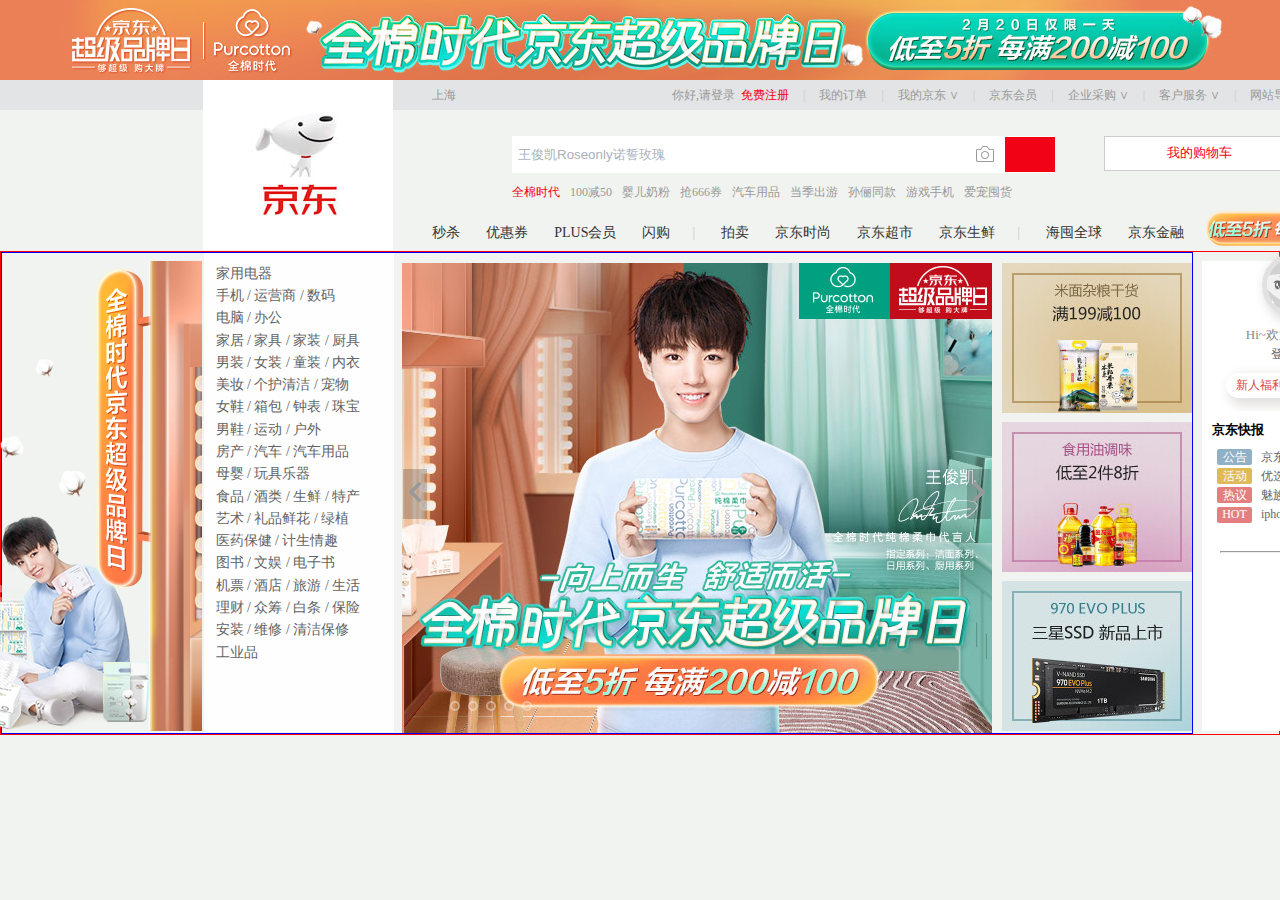
==== index.html @ d6455db5 "京东头部静态内容" ====
<!doctype html>
<html lang="en">
    <head>
        <meta charset="UTF-8">
        <title>京东(JD.COM)-正品低价、品质保障、配送及时、轻松购物！</title>
        <link rel="stylesheet" href="css/jd.css"/>
    </head>
    <body>
        <div class="mod_container" id="app">
            <!-- 京东顶部广告图-->
            <div id="j_event">
                <img src="img/top_img/top.jpg"/>
            </div>
            <!-- 登录注册介绍导航栏-->
            <div id="shortcut">
                <div class="w">
                    <ul class="fl">
                        <li><a href="javascript:;">上海</a></li>
                    </ul>
                    <ul class="fr">
                        <li><a href="javascript:;">你好,请登录&nbsp;&nbsp;</a></li>
                        <li><a href="javascript:;" style="color:#f10215">免费注册<span>|</span></a></li>
                        <li><a href="javascript:;">我的订单<span>|</span></a></li>
                        <li><a href="javascript:;">我的京东 ∨<span>|</span></a></li>
                        <li><a href="javascript:;">京东会员<span>|</span></a></li>
                        <li><a href="javascript:;">企业采购 ∨<span>|</span></a></li>
                        <li><a href="javascript:;">客户服务 ∨<span>|</span></a></li>
                        <li><a href="javascript:;">网站导航 ∨<span>|</span></a></li>
                        <li>
                            <a href="javascript:;">手机京东</a>
                            <div class="mobile_static">
                                <div class="mobile_static_qrcode"></div>
                            </div>
                        </li>
                    </ul>
                </div>
            </div>
            <!-- 京东标志、搜索框、购物车、关键字等-->
            <div id="header">
                <div id="logo">
                    <a href="javascript:;">
                        <!--<img src="img/logo2.jpg"/>-->
                        <p></p>
                    </a>
                </div>
                <div id="search">
                    <input class="s" type="text" placeholder="王俊凯Roseonly诺誓玫瑰"/>
                    <p></p>
                    <button></button>
                </div>
                <div id="shopping_car">
                    <div>我的购物车</div>
                </div>
                <div id="hotwords">
                    <a href="javascript:;" class="hw">全棉时代</a>
                    <a href="javascript:;">100减50</a>
                    <a href="javascript:;">婴儿奶粉</a>
                    <a href="javascript:;">抢666券</a>
                    <a href="javascript:;">汽车用品</a>
                    <a href="javascript:;">当季出游</a>
                    <a href="javascript:;">孙俪同款</a>
                    <a href="javascript:;">游戏手机</a>
                    <a href="javascript:;">爱宠囤货</a>
                </div>
                <div id="navitems">
                    <ul class="nav_items">
                        <li><a href="javascript:;">秒杀</a></li>
                        <li><a href="javascript:;">优惠券</a></li>
                        <li><a href="javascript:;">PLUS会员</a></li>
                        <li><a href="javascript:;">闪购<span>|</span></a></li>
                        <li><a href="javascript:;">拍卖</a></li>
                        <li><a href="javascript:;">京东时尚</a></li>
                        <li><a href="javascript:;">京东超市</a></li>
                        <li><a href="javascript:;">京东生鲜<span>|</span></a></li>
                        <li><a href="javascript:;">海囤全球</a></li>
                        <li><a href="javascript:;">京东金融</a></li>
                    </ul>
                </div>
                <div id="treasure">
                    <a href="javascript:;"></a>
                </div>
            </div>
            <!-- 王俊凯全棉时代动态图-->
            <div id="qmsd">
                <a href="javascript:;">
                    <img src="img/qmsd/wjk.png"/>
                </a>
                <a href="javascript:;">
                    <img class="wjk" src="img/qmsd/wjk2.png"/>
                </a>
            </div>
            <!-- 左侧导航栏、轮播图、特选、京东用户-->
            <div id="navbar">
                <div id="grid_navbar">
                    <!-- 左侧导航栏-->
                    <div id="navbar_col1">
                        <div id="J_cate">
                            <ul class="cate_menu">
                                <li class="cate_menu_list">
                                    <a class="cate_menu_item" href="javascript:;">家用电器</a>
                                </li>
                                <li class="cate_menu_list">
                                    <a class="cate_menu_item" href="javascript:;">手机&nbsp;/</a>
                                    <a class="cate_menu_item" href="javascript:;">运营商&nbsp;/</a>
                                    <a class="cate_menu_item" href="javascript:;">数码</a>
                                </li>
                                <li class="cate_menu_list">
                                    <a class="cate_menu_item" href="javascript:;">电脑&nbsp;/</a>
                                    <a class="cate_menu_item" href="javascript:;">办公</a>
                                </li>
                                <li class="cate_menu_list">
                                    <a class="cate_menu_item" href="javascript:;">家居&nbsp;/</a>
                                    <a class="cate_menu_item" href="javascript:;">家具&nbsp;/</a>
                                    <a class="cate_menu_item" href="javascript:;">家装&nbsp;/</a>
                                    <a class="cate_menu_item" href="javascript:;">厨具</a>
                                </li>
                                <li class="cate_menu_list">
                                    <a class="cate_menu_item" href="javascript:;">男装&nbsp;/</a>
                                    <a class="cate_menu_item" href="javascript:;">女装&nbsp;/</a>
                                    <a class="cate_menu_item" href="javascript:;">童装&nbsp;/</a>
                                    <a class="cate_menu_item" href="javascript:;">内衣</a>
                                </li>
                                <li class="cate_menu_list">
                                    <a class="cate_menu_item" href="javascript:;">美妆&nbsp;/</a>
                                    <a class="cate_menu_item" href="javascript:;">个护清洁&nbsp;/</a>
                                    <a class="cate_menu_item" href="javascript:;">宠物</a>
                                </li>
                                <li class="cate_menu_list">
                                    <a class="cate_menu_item" href="javascript:;">女鞋&nbsp;/</a>
                                    <a class="cate_menu_item" href="javascript:;">箱包&nbsp;/</a>
                                    <a class="cate_menu_item" href="javascript:;">钟表&nbsp;/</a>
                                    <a class="cate_menu_item" href="javascript:;">珠宝</a>
                                </li>
                                <li class="cate_menu_list">
                                    <a class="cate_menu_item" href="javascript:;">男鞋&nbsp;/</a>
                                    <a class="cate_menu_item" href="javascript:;">运动&nbsp;/</a>
                                    <a class="cate_menu_item" href="javascript:;">户外</a>
                                </li>
                                <li class="cate_menu_list">
                                    <a class="cate_menu_item" href="javascript:;">房产&nbsp;/</a>
                                    <a class="cate_menu_item" href="javascript:;">汽车&nbsp;/</a>
                                    <a class="cate_menu_item" href="javascript:;">汽车用品</a>
                                </li>
                                <li class="cate_menu_list">
                                    <a class="cate_menu_item" href="javascript:;">母婴&nbsp;/</a>
                                    <a class="cate_menu_item" href="javascript:;">玩具乐器</a>
                                </li>
                                <li class="cate_menu_list">
                                    <a class="cate_menu_item" href="javascript:;">食品&nbsp;/</a>
                                    <a class="cate_menu_item" href="javascript:;">酒类&nbsp;/</a>
                                    <a class="cate_menu_item" href="javascript:;">生鲜&nbsp;/</a>
                                    <a class="cate_menu_item" href="javascript:;">特产</a>
                                </li>
                                <li class="cate_menu_list">
                                    <a class="cate_menu_item" href="javascript:;">艺术&nbsp;/</a>
                                    <a class="cate_menu_item" href="javascript:;">礼品鲜花&nbsp;/</a>
                                    <a class="cate_menu_item" href="javascript:;">绿植</a>
                                </li>
                                <li class="cate_menu_list">
                                    <a class="cate_menu_item" href="javascript:;">医药保健&nbsp;/</a>
                                    <a class="cate_menu_item" href="javascript:;">计生情趣</a>
                                </li>
                                <li class="cate_menu_list">
                                    <a class="cate_menu_item" href="javascript:;">图书&nbsp;/</a>
                                    <a class="cate_menu_item" href="javascript:;">文娱&nbsp;/</a>
                                    <a class="cate_menu_item" href="javascript:;">电子书</a>
                                </li>
                                <li class="cate_menu_list">
                                    <a class="cate_menu_item" href="javascript:;">机票&nbsp;/</a>
                                    <a class="cate_menu_item" href="javascript:;">酒店&nbsp;/</a>
                                    <a class="cate_menu_item" href="javascript:;">旅游&nbsp;/</a>
                                    <a class="cate_menu_item" href="javascript:;">生活</a>
                                </li>
                                <li class="cate_menu_list">
                                    <a class="cate_menu_item" href="javascript:;">理财&nbsp;/</a>
                                    <a class="cate_menu_item" href="javascript:;">众筹&nbsp;/</a>
                                    <a class="cate_menu_item" href="javascript:;">白条&nbsp;/</a>
                                    <a class="cate_menu_item" href="javascript:;">保险</a>
                                </li>
                                <li class="cate_menu_list">
                                    <a class="cate_menu_item" href="javascript:;">安装&nbsp;/</a>
                                    <a class="cate_menu_item" href="javascript:;">维修&nbsp;/</a>
                                    <a class="cate_menu_item" href="javascript:;">清洁保修</a>
                                </li>
                                <li class="cate_menu_list">
                                    <a class="cate_menu_item" href="javascript:;">工业品</a>
                                </li>
                            </ul>
                            <!-- 导航栏隐藏部分-->
                            <div class="cate_pop"></div>
                        </div>
                    </div>
                    <!-- 轮播图-->
                    <div id="navbar_col2">
                        <div id="J_focus">
                            <div id="J_focus_main">
                                <div class="slider">
                                    <button class="slider_control_prev">
                                        <img src="img/curousel/arrow-left.png"/>
                                    </button>
                                    <div class="slider_list">
                                        <img src="img/curousel/lb1.jpg"/>
                                        <img src="img/curousel/lb2.jpg"/>
                                        <img src="img/curousel/lb3.jpg"/>
                                        <img src="img/curousel/lb4.jpg"/>
                                        <img src="img/curousel/lb5.jpg"/>
                                    </div>
                                    <button class="slider_control_next">
                                        <img src="img/curousel/arrow-right.png"/>
                                    </button>
                                    <div class="slider_indicators">
                                        <ul class="slider_indicators_items">
                                            <li></li>
                                            <li></li>
                                            <li></li>
                                            <li></li>
                                            <li></li>
                                        </ul>
                                    </div>
                                </div>
                            </div>
                        </div>
                    </div>
                    <!-- 三张图片-->
                    <div id="navbar_col3">
                       <div id="J_rec">
                           <div class="rec_menu">
                               <div class="rec_item">
                                   <img src="img/curousel/rec1.jpg"/>
                               </div>
                               <div class="rec_item">
                                   <img src="img/curousel/rec2.jpg"/>
                               </div>
                               <div class="rec_item">
                                   <img src="img/curousel/rec3.jpg"/>
                               </div>
                           </div>
                       </div>
                    </div>
                    <!-- 京东用户、快报、服务侧栏-->
                    <div id="navbar_col4">
                        <div id="J_user">
                            <div class="user_inner">
                                <a href="javascript:;">
                                    <img src="img/curousel/no_login.jpg"/>
                                </a>
                                <span>Hi~欢迎来到京东!</span>
                                <div class="lg">
                                    <a href="javascript:;">登录</a>
                                    <a href="javascript:;">注册</a>
                                </div>
                                <div class="new">
                                    <a class="left" href="javascript:;">新人福利</a>
                                    <a class="right" href="javascript:;">PLUS会员</a>
                                </div>
                            </div>
                        </div>
                        <div id="J_news">
                            <div id="news_item">
                                <div class="new_kb">
                                    <h5>京东快报</h5>
                                    <a href="javascript:;">更多 ></a>
                                </div>
                                <ul class="new_list">
                                    <li>
                                        <a href="javascript:;">
                                            <span>公告</span>
                                            京东启用全新客服电..
                                        </a>
                                    </li>
                                    <li>
                                        <a href="javascript:;">
                                            <span class="news_2">活动</span>
                                            优选好货
                                        </a>
                                    </li>
                                    <li>
                                        <a href="javascript:;">
                                            <span class="news_3">热议</span>
                                            魅族16s来袭：骁龙..
                                        </a>
                                    </li>
                                    <li>
                                        <a href="javascript:;">
                                            <span class="news_3">HOT</span>
                                            iphone XR 再见了!..
                                        </a>
                                    </li>
                                    <hr/>
                                </ul>
                            </div>
                        </div>
                        <div id="J_service">
                            <div class="service_entry">
                                <ul class="service_list">
                                    <li class="service_item">
                                        <a href="javascript:;">
                                            <!--<img src="img/curousel/order.png"/>-->
                                            <!--<span>话费</span>-->
                                        </a>
                                    </li>
                                </ul>
                            </div>
                        </div>
                    </div>
                </div>
            </div>
        </div>

    </body>
    <script src="js/jd.js"></script>
</html>
---- css/jd.css ----
*{margin:0;padding:0}
body{background-color:#f0f3ef;}
a,ul,ol{text-decoration:none;list-style:none;color:#999;}
/*�����������ͼ*/
#j_event{width:100%;height:80px;position:relative;background-color:#eb8056;z-index:30;text-align:center;cursor:pointer;}

/*��¼ע����ܵ�����*/
#shortcut{width:100%;height:30px;position:relative;background:#e3e4e5;z-index:30;}
#shortcut .w .fl{position:absolute;left:27rem;line-height:30px;font-size:12px;}
#shortcut .w .fr{position:absolute;display:flex;left:42rem;width:100%;line-height:30px;font-size:12px;}
#shortcut .w ul>li>a{color:#999;}
#shortcut .w ul>li>a>span{margin:0px 14px;color:#ccc;}
#shortcut .w ul>li>a:hover{color:#f10215;}
#shortcut .w ul.fr>li>div.mobile_static>div.mobile_static_qrcode{width:60px;height:60px;background:url(../img/small/mobile_qrcode.png) no-repeat;border:1px solid #ccc;margin:4px 0 0 -14px;cursor:pointer;}

/*������־�������򡢹��ﳵ��*/
/*#header #logo a>img{width:190px;height:170px;position:absolute;left:12rem;z-index:30;}*/
#header #logo a>p{width:190px;height:170px;background:url(../img/logo/sprite.head.png) no-repeat;position:absolute;left:12.7rem;top:5rem;z-index:30;}

/*������*/
#header #search input.s{position:absolute;left:32rem;top:8.5rem;width:540px;height:35px;border:1px solid transparent;outline:none;text-indent:5px;z-index:31;}
input::-webkit-input-placeholder{color:#aab2bd;}
#header #search p{width:30px;height:20px;background:url(../img/small/camera.png) no-repeat;position:absolute;left:61rem;top:9.1rem;z-index:31;cursor:pointer;}
#header #search button{width:50px;height:35px;background-color:#f10215;outline:none;border:1px solid transparent;position:absolute;left:62.8rem;top:137px;z-index:31;cursor:pointer;}

/*���ﳵ*/
#header #shopping_car>div{width:188px;height:33px;background-color:#fff;color:#f10215;font-size:12.5px;text-align:center;line-height:33px;border:1px solid #ccc;position:absolute;left:69rem;top:8.5rem;z-index:30;cursor:pointer;}

/*�ؼ���*/
#header #hotwords{position:absolute;font-size:12px;left:32rem;top:11.5rem;}
#header #hotwords>a{padding-right:7px;}
#header #hotwords .hw{color:#f10215;}
#header #hotwords>a:hover{color:#c81623;}

/*������*/
#header #navitems>ul.nav_items{position:absolute;display:flex;width:100%;left:26.2rem;top:14rem;}
#header #navitems>ul.nav_items>li>a{display:block;padding:0 13px;font-size:14px;color:#333;}
#header #navitems>ul.nav_items>li>a>span{color:#ccc;padding-left:22px;}
#header #navitems>ul.nav_items>li>a:hover{color:#c81623;}

/*ȫ��ʱ��Сͼ*/
#header #treasure>a{display:block;width:190px;height:40px;background:url(../img/top_img/wjk3.png) no-repeat;position:absolute;left:75.4rem;top:13rem;}

/*������ȫ��ʱ����̬ͼ*/
#qmsd>a>img{position:absolute;top:16.3rem;left:-3rem;;z-index:30;}
#qmsd>a .wjk{position:absolute;left:12.6rem;top:16.3rem;display:none;z-index:30;}

/*��ർ����*/
#navbar{position:relative;z-index:9;margin-bottom:30px;top:8.8rem;border:1px solid red;}
#navbar #grid_navbar{position:relative;z-index:1;width:1190px;height:480px;background-color:#f0f3ef;border:1px solid blue;}
#navbar #grid_navbar #navbar_col1{width:190px;height:480px;margin-right:10px;}
#navbar #grid_navbar #navbar_col1 #J_cate{position:relative;z-index:2;left:12.6rem;}
#navbar #grid_navbar #navbar_col1 #J_cate .cate_menu{padding:12px 0px;height:455px;background-color:#fefefe;overflow:hidden;}
#navbar #grid_navbar #navbar_col1 #J_cate .cate_menu .cate_menu_list{font-size:14px;padding-left:12px;padding-bottom:6px;}
#navbar #grid_navbar #navbar_col1 #J_cate .cate_menu .cate_menu_list:hover{background-color:#ccc;}
#navbar #grid_navbar #navbar_col1 #J_cate .cate_menu .cate_menu_list .cate_menu_item{color:#636363;height:15px;line-height:15px;vertical-align:middle;}
#navbar #grid_navbar #navbar_col1 #J_cate .cate_menu .cate_menu_list .cate_menu_item:hover{color:#c81623;}

/*�ֲ�ͼ*/
#navbar #grid_navbar #navbar_col2{position:relative;top:-30rem;left:25rem;width:590px;height:480px;margin-right:10px;overflow-y:hidden;cursor:pointer;}
#navbar #grid_navbar #navbar_col2 #J_focus{width:590px;height:470px;margin-top:10px;}
#navbar #grid_navbar #navbar_col2 #J_focus #J_focus_main .slider .slider_list{position:absolute;top:10px;}
#navbar #grid_navbar #navbar_col2 #J_focus #J_focus_main .slider .slider_control_prev{position:absolute;top:45%;left:1px;width:24px;height:50px;z-index:1;background-color:rgba(0,0,0,.2);outline:none;border:0;cursor:pointer;}
#navbar #grid_navbar #navbar_col2 #J_focus #J_focus_main .slider .slider_control_next{position:absolute;top:45%;right:1px;width:24px;height:50px;z-index:1;background-color:rgba(0,0,0,.2);outline:none;border:0;cursor:pointer;}
#navbar #grid_navbar #navbar_col2 #J_focus #J_focus_main .slider button:hover{background-color:#666;}
#navbar #grid_navbar #navbar_col2 #J_focus #J_focus_main .slider .slider_indicators ul{position:absolute;z-index:1;cursor:pointer;top:28rem;left:3rem;}
#navbar #grid_navbar #navbar_col2 #J_focus #J_focus_main .slider .slider_indicators ul>li{float:left;border:2px solid #b9beba;border-color:hsla(0,0%,100%,.4);width:6px;height:6px;border-radius:50%;margin-right:8px;}
#navbar #grid_navbar #navbar_col2 #J_focus #J_focus_main .slider .slider_indicators ul>li:hover{background-color:#fff;box-shadow:0px 0px 5px 3px hsla(0,0%,100%,.4);}

/*����ͼƬ*/
#navbar #grid_navbar #navbar_col3{position:relative;bottom:59.7rem;left:62.5rem;width:190px;height:480px;z-index:1;}
#navbar #grid_navbar #navbar_col3 #J_rec .rec_menu .rec_item img{margin-top:5px;cursor:pointer;}
#navbar #grid_navbar #navbar_col3 #J_rec .rec_menu .rec_item img:hover{opacity:0.8;}

/*�����û����챨���������*/
#navbar #grid_navbar #navbar_col4{position:relative;bottom:89.5rem;left:75rem;width:190px;height:490px;z-index:1;}
#navbar #grid_navbar #navbar_col4 #J_user{position:relative;width:190px;height:150px;background-color:#fff;text-align:center;}
#navbar #grid_navbar #navbar_col4 #J_user .user_inner>a>img{position:absolute;width:55px;height:55px;border-radius:50%;top:-8px;left:60px;border:5px solid #e3e1df;box-shadow:6px 3px 13px 2px #ccc;}
#navbar #grid_navbar #navbar_col4 #J_user .user_inner>span{font-size:13px;display:inline-block;margin-top:65px;color:#888;}
#navbar #grid_navbar #navbar_col4 #J_user div.user_inner>div.lg>a{font-size:12px;color:#636363;}
#navbar #grid_navbar #navbar_col4 #J_user div.user_inner>div.lg>a:hover{color:#c81623;}
#navbar #grid_navbar #navbar_col4 #J_user div.user_inner>div.new>a{display:inline-block;line-height:25px;font-size:12px;color:#e43f3b;text-align:center;margin-top:10px;}
#navbar #grid_navbar #navbar_col4 #J_user div.user_inner>div.new .left{background:#fff;margin:0 5px;box-shadow:5px 5px 12px 3px #e3e1df;padding:0px 10px;border-radius:13px;}
#navbar #grid_navbar #navbar_col4 #J_user div.user_inner>div.new .right{background-color:#363634;color:#e5d790;box-shadow:5px 5px 12px 3px #e3e1df;padding:0px 8px;border-radius:13px;}
#navbar #grid_navbar #navbar_col4 #J_user div.user_inner>div.new a:hover{background-color:#e01222;color:#fff;}

#navbar #grid_navbar #navbar_col4 #J_news{position:relative;width:190px;height:130px;background-color:#fff;}
#navbar #grid_navbar #navbar_col4 #J_news #news_item div.new_kb:before{content:'';display:table;}
#navbar #grid_navbar #navbar_col4 #J_news #news_item div.new_kb h5{margin:10px 0 0 10px;}
#navbar #grid_navbar #navbar_col4 #J_news #news_item div.new_kb a{font-size:12px;position:absolute;left:140px;top:10px;}
#navbar #grid_navbar #navbar_col4 #J_news #news_item div.new_kb a:hover{color:#636363;}
#navbar #grid_navbar #navbar_col4 #J_news #news_item .new_list{margin-top:8px;padding:0 15px;}
#navbar #grid_navbar #navbar_col4 #J_news #news_item .new_list>li>a{font-size:12px;color:#666;}
#navbar #grid_navbar #navbar_col4 #J_news #news_item .new_list>li>a>span{display:inline-block;background-color:#90b0c6;color:#fff;font-size:12px;text-align:center;width:35px;height:16px;margin-right:6px;border-radius:2px;}
#navbar #grid_navbar #navbar_col4 #J_news #news_item .new_list>li>a>span.news_2{background-color:#e0b95a;}
#navbar #grid_navbar #navbar_col4 #J_news #news_item .new_list>li>a>span.news_3{background-color:#e47f7f;}
#navbar #grid_navbar #navbar_col4 #J_news #news_item .new_list>li>a:hover{color:#c81623;}
hr{width:80%;position:absolute;left:18px;top:140px;z-index:1;}

#navbar #grid_navbar #navbar_col4 #J_service{position:relative;width:190px;height:190px;background-color:#fff;}
#navbar #grid_navbar #navbar_col4 #J_service #service_list{}
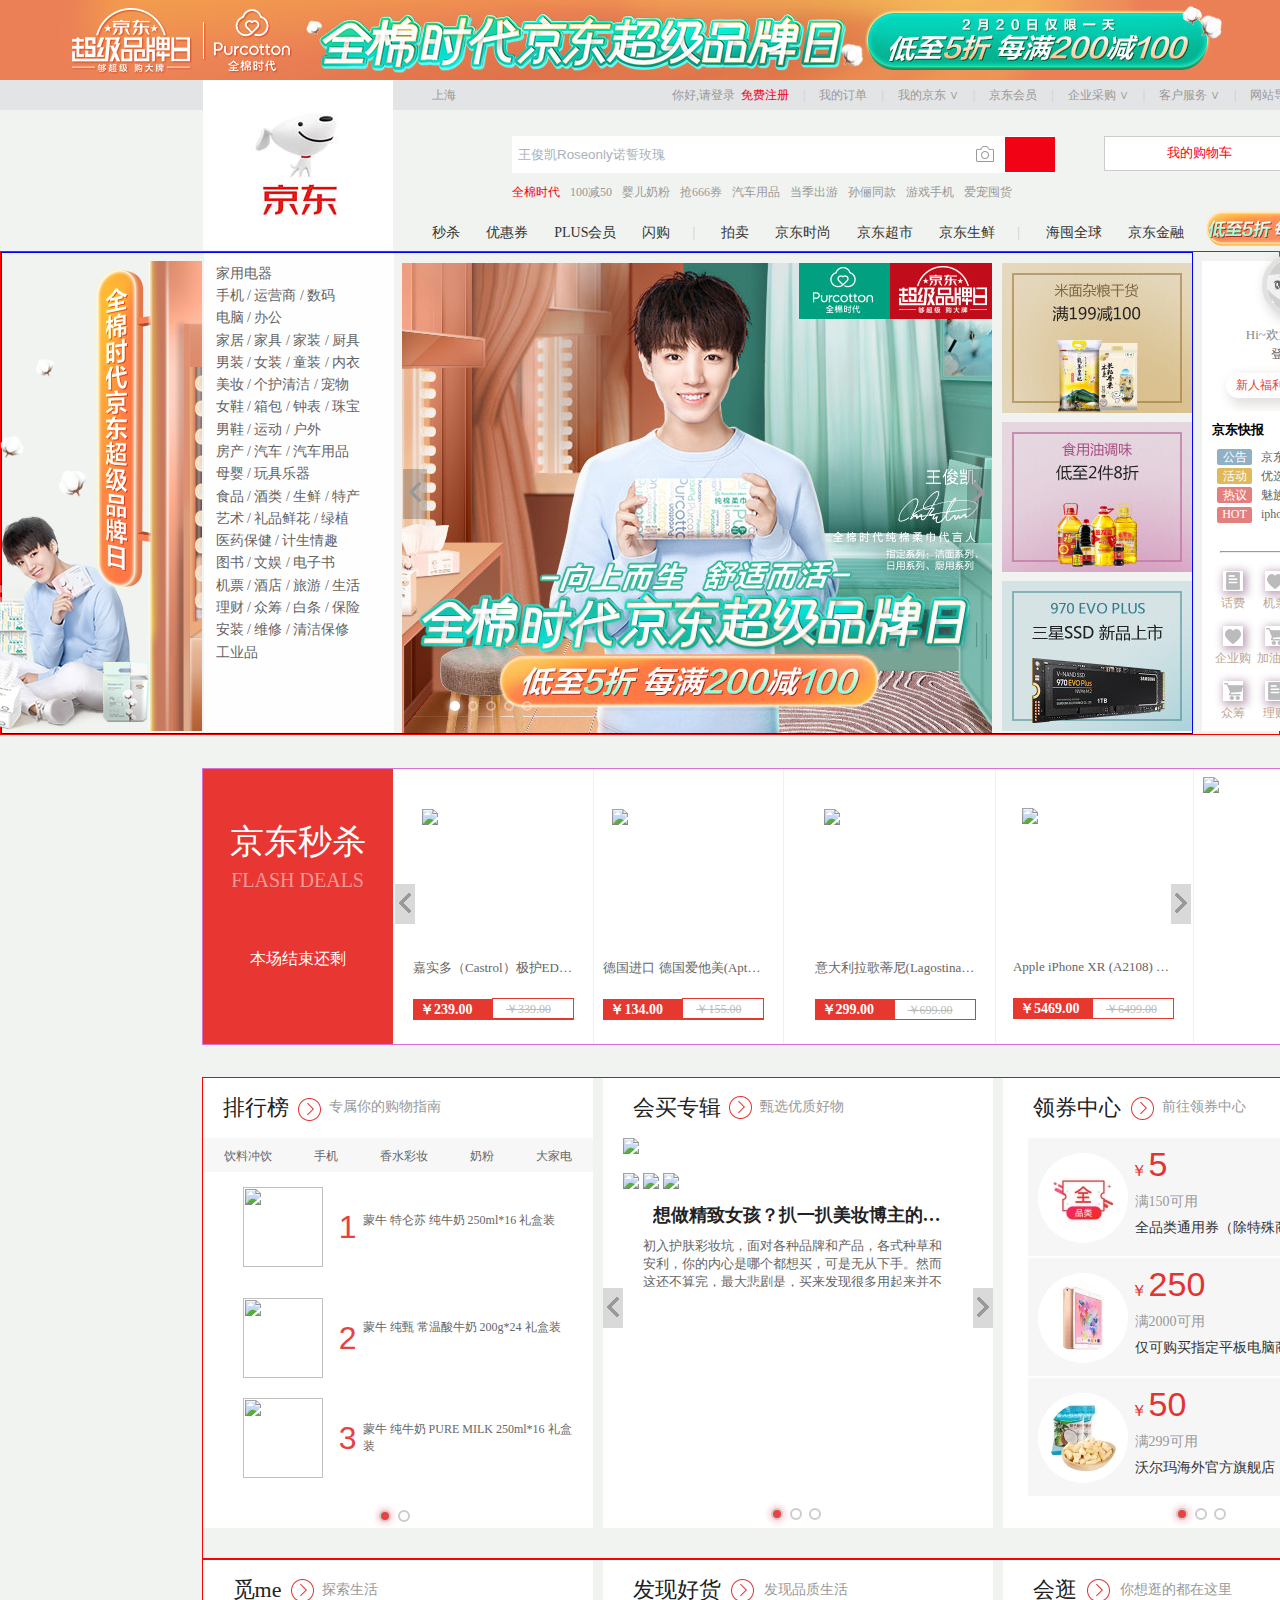
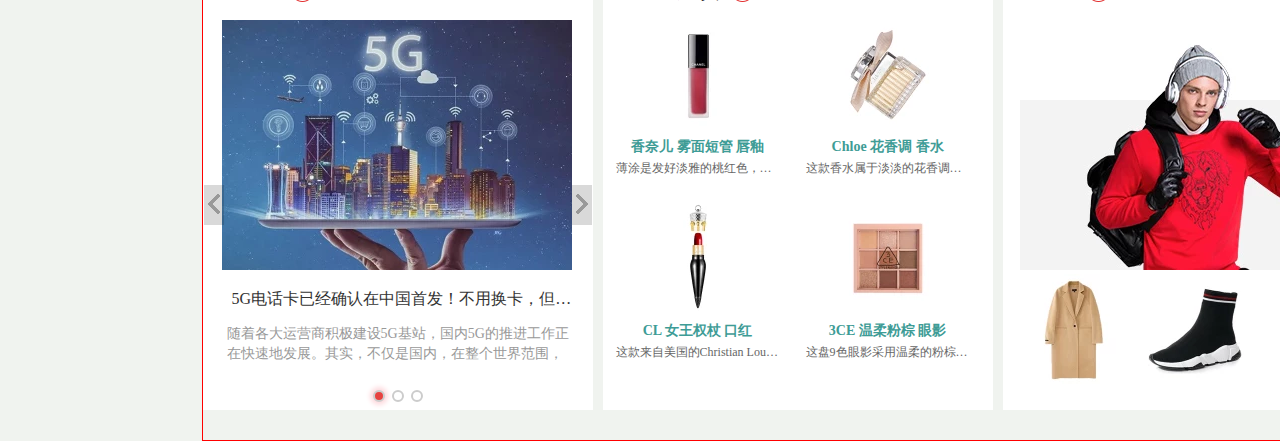
==== commit a535b938: "京东三楼" ====
--- a/index.html
+++ b/index.html
@@ -210,7 +210,7 @@
                                     </button>
                                     <div class="slider_indicators">
                                         <ul class="slider_indicators_items">
-                                            <li></li>
+                                            <li class="active"></li>
                                             <li></li>
                                             <li></li>
                                             <li></li>
@@ -295,18 +295,479 @@
                                 <ul class="service_list">
                                     <li class="service_item">
                                         <a href="javascript:;">
-                                            <!--<img src="img/curousel/order.png"/>-->
-                                            <!--<span>话费</span>-->
+                                            <img src="img/curousel/order.png"/>
+                                            <span>话费</span>
+                                        </a>
+                                    </li>
+                                    <li class="service_item">
+                                        <a href="javascript:;">
+                                            <img src="img/curousel/care.png"/>
+                                            <span>机票</span>
+                                        </a>
+                                    </li>
+                                    <li class="service_item">
+                                        <a href="javascript:;">
+                                            <img src="img/curousel/shop_car.png"/>
+                                            <span>酒店</span>
+                                        </a>
+                                    </li>
+                                    <li class="service_item">
+                                        <a href="javascript:;">
+                                            <img src="img/curousel/order.png"/>
+                                            <span>游戏</span>
+                                        </a>
+                                    </li>
+                                    <li class="service_item">
+                                        <a href="javascript:;">
+                                            <img src="img/curousel/care.png"/>
+                                            <span>企业购</span>
+                                        </a>
+                                    </li>
+                                    <li class="service_item">
+                                        <a href="javascript:;">
+                                            <img src="img/curousel/shop_car.png"/>
+                                            <span>加油卡</span>
+                                        </a>
+                                    </li>
+                                    <li class="service_item">
+                                        <a href="javascript:;">
+                                            <img src="img/curousel/order.png"/>
+                                            <span>电影票</span>
+                                        </a>
+                                    </li>
+                                    <li class="service_item">
+                                        <a href="javascript:;">
+                                            <img src="img/curousel/care.png"/>
+                                            <span>火车票</span>
+                                        </a>
+                                    </li>
+                                    <li class="service_item">
+                                        <a href="javascript:;">
+                                            <img src="img/curousel/shop_car.png"/>
+                                            <span>众筹</span>
+                                        </a>
+                                    </li>
+                                    <li class="service_item">
+                                        <a href="javascript:;">
+                                            <img src="img/curousel/order.png"/>
+                                            <span>理财</span>
+                                        </a>
+                                    </li>
+                                    <li class="service_item">
+                                        <a href="javascript:;">
+                                            <img src="img/curousel/care.png"/>
+                                            <span>礼品卡</span>
+                                        </a>
+                                    </li>
+                                    <li class="service_item">
+                                        <a href="javascript:;">
+                                            <img src="img/curousel/shop_car.png"/>
+                                            <span>白条</span>
                                         </a>
                                     </li>
                                 </ul>
                             </div>
                         </div>
+                    </div>
+                </div>
+            </div>
+            <!-- floors-->
+            <div id="floors">
+                <!-- floors-1：秒杀计时器、四张精选、精选小轮播-->
+                <div id="floor1">
+                    <div class="floor1_inner">
+                        <div id="lt">
+                            <a href="javascript:;">
+                                <div class="title">京东秒杀</div>
+                                <div class="subtit">FLASH DEALS</div>
+                                <div class="image"></div>
+                                <div class="desc">本场结束还剩</div>
+                                <div></div>
+                            </a>
+                        </div>
+                        <div id="rt">
+                            <div id="rt_list">
+                                <div id="rt_list_inner">
+                                    <button class="slider_control_prev">
+                                        <img src="img/curousel/arrow-left.png"/>
+                                    </button>
+                                    <div class="slider_list">
+                                        <div class="slider_link">
+                                            <a href="javascript:;" title="嘉实多（Castrol）极护EDGE 全合成机油 SN级 长效EP 5W-30 4.73L（5Qt)">
+                                                <div class="img">
+                                                    <img src="//img11.360buyimg.com/mobilecms/s140x140_jfs/t1/27328/16/6866/124214/5c63d2d4E765b15ce/59be8b6830224f30.jpg!q90.webp">
+                                                    <p class="desc">嘉实多（Castrol）极护EDGE 全合成机油 SN级 长效EP 5W-30 4.73L（5Qt)</p>
+                                                    <div class="price">
+                                                        <span class="span_item1">￥239.00</span>
+                                                        <span class="span_item2"><span>￥</span>339.00</span>
+                                                    </div>
+                                                </div>
+                                            </a>
+                                        </div>
+                                        <div class="slider_link">
+                                            <div class="slider_link">
+                                                <a href="javascript:;" title="德国进口 德国爱他美(Aptamil) 幼儿配方奶粉 1+段(12个月以上) 800g/罐 安心罐">
+                                                    <div class="img">
+                                                        <img src="//img13.360buyimg.com/mobilecms/s140x140_jfs/t1/23805/25/6356/139167/5c4ff06bE5e51d07d/3691957c710a093b.jpg!q90.webp">
+                                                        <p class="desc">德国进口 德国爱他美(Aptamil) 幼儿配方奶粉 1+段(12个月以上) 800g/罐 安心罐</p>
+                                                        <div class="price">
+                                                            <span class="span_item1">￥134.00</span>
+                                                            <span class="span_item2"><span>￥</span>155.00</span>
+                                                        </div>
+                                                    </div>
+                                                </a>
+                                            </div>
+                                        </div>
+                                        <div class="slider_link3">
+                                            <div class="slider_link" style="position:relative;width:200px;height:275px;top:-51.55rem;left:37rem;border-right:1px solid #f0f0f0;">
+                                                <a href="javascript:;" title="意大利拉歌蒂尼(Lagostina)不粘锅 煎炒锅28cm蓝钻无油烟平底锅电磁炉燃气灶适用">
+                                                    <div class="img">
+                                                        <img src="//img10.360buyimg.com/mobilecms/s140x140_jfs/t1/26196/13/6549/217681/5c558d1fE2e4445e9/c0274abcfa1a1a6c.jpg!q90.webp">
+                                                        <p class="desc">意大利拉歌蒂尼(Lagostina)不粘锅 煎炒锅28cm蓝钻无油烟平底锅电磁炉燃气灶适用</p>
+                                                        <div class="price">
+                                                            <span class="span_item1">￥299.00</span>
+                                                            <span class="span_item2"><span>￥</span>699.00</span>
+                                                        </div>
+                                                    </div>
+                                                </a>
+                                            </div>
+                                        </div>
+                                        <div class="slider_link4">
+                                            <div class="slider_link" style="position:relative;width:200px;height:275px;top:-68.8rem;left:49.4rem;border-right:1px solid #f0f0f0;">
+                                                <a href="javascript:;" title="Apple iPhone XR (A2108) 64GB 蓝色 移动联通电信4G手机 双卡双待">
+                                                    <div class="img">
+                                                        <img src="//img11.360buyimg.com/mobilecms/s140x140_jfs/t1/162/4/3727/83121/5b997bffEa033f072/d0ef923444593847.jpg!q90.webp">
+                                                        <p class="desc">Apple iPhone XR (A2108) 64GB 蓝色 移动联通电信4G手机 双卡双待</p>
+                                                        <div class="price">
+                                                            <span class="span_item1">￥5469.00</span>
+                                                            <span class="span_item2"><span>￥</span>6499.00</span>
+                                                        </div>
+                                                    </div>
+                                                </a>
+                                            </div>
+                                        </div>
+                                    </div>
+                                    <button class="slider_control_next">
+                                        <img src="img/curousel/arrow-right.png"/>
+                                    </button>
+                                </div>
+                            </div>
+                            <div id="rt_lb">
+                                <div id="slider">
+                                    <div id="slider_list">
+                                        <img src="//img11.360buyimg.com/mobilecms/s180x260_jfs/t1/17065/36/7357/125106/5c6a9510E8c205d5d/5c4927df97a42cb4.jpg!q90!cc_180x260">
+                                    </div>
+                                    <div id="slider_indicators">
+                                        <ul>
+                                            <li class="active"></li>
+                                            <li></li>
+                                        </ul>
+                                    </div>
+                                </div>
+                            </div>
+                        </div>
+                    </div>
+                </div>
+                <!-- floors-2：排行榜、会买专辑、领券中心-->
+                <div id="floor2">
+                    <div class="floor2_inner">
+                        <div id="left">
+                            <div class="top">
+                                <a href="javascript:;" class="top_menu">
+                                    <h3>排行榜</h3>
+                                    <p></p>
+                                    <span>专属你的购物指南</span>
+                                </a>
+                            </div>
+                            <div class="bottom">
+                                <div class="head">
+                                    <ul>
+                                        <li><a href="javascript:;">饮料冲饮</a></li>
+                                    </ul>
+                                    <ul>
+                                        <li><a href="javascript:;">手机</a></li>
+                                    </ul>
+                                    <ul>
+                                        <li><a href="javascript:;">香水彩妆</a></li>
+                                    </ul>
+                                    <ul>
+                                        <li><a href="javascript:;">奶粉</a></li>
+                                    </ul>
+                                    <ul>
+                                        <li><a href="javascript:;">大家电</a></li>
+                                    </ul>
+                                </div>
+                                <div class="body">
+                                    <div class="slider">
+                                        <div class="slider_item">
+                                            <a href="javascript:;">
+                                                <div class="img">
+                                                    <img src="//img12.360buyimg.com/mobilecms/s80x80_jfs/t1/11275/39/4103/306058/5c259bb1E7fd321c4/c5f14c97ee04c661.jpg!q90.webp">
+                                                </div>
+                                                <span class="math">1</span>
+                                                <span class="txt">蒙牛 特仑苏 纯牛奶 250ml*16 礼盒装</span>
+                                            </a>
+                                        </div>
+                                        <div class="slider_item2">
+                                            <a href="javascript:;">
+                                                <div class="img">
+                                                    <img src="//img11.360buyimg.com/mobilecms/s80x80_jfs/t1/21717/34/6991/365388/5c666040E064c92e8/42774ad08da4cbf6.jpg!q90.webp">
+                                                </div>
+                                                <span class="math">2</span>
+                                                <span class="txt">蒙牛 纯甄 常温酸牛奶 200g*24 礼盒装</span>
+                                            </a>
+                                        </div>
+                                        <div class="slider_item3">
+                                            <a href="javascript:;">
+                                                <div class="img">
+                                                    <img src="//img12.360buyimg.com/mobilecms/s80x80_jfs/t1/1122/28/8675/80189/5ba9df11Eded91f80/13cb412e9f258841.jpg!q90.webp">
+                                                </div>
+                                                <span class="math">3</span>
+                                                <span class="txt">蒙牛 纯牛奶 PURE MILK 250ml*16 礼盒装</span>
+                                            </a>
+                                        </div>
+                                        <div class="slider_indicators">
+                                            <ul>
+                                                <li class="active"></li>
+                                                <li></li>
+                                            </ul>
+                                        </div>
+                                    </div>
+                                </div>
+                            </div>
+                        </div>
+                        <div id="center">
+                            <div class="top">
+                                <a href="javascript:;" class="top_menu">
+                                    <h3>会买专辑</h3>
+                                    <p></p>
+                                    <span>甄选优质好物</span>
+                                </a>
+                            </div>
+                            <div class="bottom">
+                                <div class="slider">
+                                    <button class="lt">
+                                        <img src="img/curousel/arrow-left.png"/>
+                                    </button>
+                                    <div class="slider_item">
+                                        <img style="transition:opacity 0.1s linear" src="//img10.360buyimg.com/mobilecms/s350x128_jfs/t10663/82/2258077269/25536/53a9b357/59f2fa91N982e5cf5.jpg!q90!cc_350x128.webp">
+                                        <div class="small">
+                                            <img class="img1" src="//img13.360buyimg.com/mobilecms/s105x105_jfs/t3385/88/2072669169/69916/a50306b2/583d49a5N084ee4b9.jpg!q90">
+                                            <img class="img1" src="//img13.360buyimg.com/mobilecms/s105x105_jfs/t4558/97/3516022784/101974/63bc44d5/58fea0ecNba3552d7.jpg!q90">
+                                            <img class="img1" src="//img13.360buyimg.com/mobilecms/s105x105_jfs/t6040/280/7503647552/130421/f13bcb3b/598034a3N648630e3.jpg!q90">
+                                        </div>
+                                        <a href="javascript:;">
+                                            <h4>
+                                                <span title="想做精致女孩？扒一扒美妆博主的变美利器">想做精致女孩？扒一扒美妆博主的变美利器</span>
+                                            </h4>
+                                            <div title="初入护肤彩妆坑，面对各种品牌和产品，各式种草和安利，你的内心是哪个都想买，可是无从下手。然而这还不算完，最大悲剧是，买来发现很多用起来并不适合自己。如果你也正有同样的烦恼，不知道什么样的产品才是适合自己的，那么这几款产品都是每个美妆博主必推的彩妆护肤利器，赶紧get起来吧！">初入护肤彩妆坑，面对各种品牌和产品，各式种草和安利，你的内心是哪个都想买，可是无从下手。然而这还不算完，最大悲剧是，买来发现很多用起来并不适合自己。如果你也正有同样的烦恼，不知道什么样的产品才是适合自己的，那么这几款产品都是每个美妆博主必推的彩妆护肤利器，赶紧get起来吧！</div>
+                                        </a>
+                                    </div>
+                                    <button class="rt">
+                                        <img src="img/curousel/arrow-right.png"/>
+                                    </button>
+                                    <div class="slider_indicators">
+                                        <ul>
+                                            <li class="active"></li>
+                                            <li></li>
+                                            <li></li>
+                                        </ul>
+                                    </div>
+                                </div>
+                            </div>
+                        </div>
+                        <div id="right">
+                            <div class="top1">
+                                <a href="javascript:;">
+                                    <h3>领券中心</h3>
+                                    <p></p>
+                                    <span>前往领券中心</span>
+                                </a>
+                            </div>
+                            <div class="bottom">
+                                <div class="slider_item">
+                                    <div class="top">
+                                        <a href="javascript:;">
+                                            <div class="img">
+                                                <img src="img/floors/f2_4.jpg"/>
+                                            </div>
+                                            <div class="price">
+                                                <span class="price1">￥</span>
+                                                <span class="price2">5</span>
+                                            </div>
+                                            <div class="txt">
+                                                <span>满150可用</span>
+                                                <div class="coupon_desc" title="全品类通用券（除特殊商品）【10点限量抢】">全品类通用券（除特殊商品）【10点限量抢】</div>
+                                            </div>
+                                            <div class="more">
+                                                <div>更多精选好券</div>
+                                            </div>
+                                        </a>
+                                    </div>
+                                    <div class="top">
+                                        <a href="javascript:;">
+                                            <div class="img">
+                                                <img src="img/floors/f2_5.jpg"/>
+                                            </div>
+                                            <div class="price">
+                                                <span class="price1">￥</span>
+                                                <span class="price2">250</span>
+                                            </div>
+                                            <div class="txt">
+                                                <span>满2000可用</span>
+                                                <div class="coupon_desc" title="仅可购买指定平板电脑商品">仅可购买指定平板电脑商品</div>
+                                            </div>
+                                            <div class="more">
+                                                <div>更多手机数码券</div>
+                                            </div>
+                                        </a>
+                                    </div>
+                                    <div class="top">
+                                        <a href="javascript:;">
+                                            <div class="img">
+                                                <img src="img/floors/f2_6.jpg"/>
+                                            </div>
+                                            <div class="price">
+                                                <span class="price1">￥</span>
+                                                <span class="price2">50</span>
+                                            </div>
+                                            <div class="txt">
+                                                <span>满299可用</span>
+                                                <div class="coupon_desc" title="沃尔玛海外官方旗舰店">沃尔玛海外官方旗舰店</div>
+                                            </div>
+                                            <div class="more">
+                                                <div>更多食品饮料券</div>
+                                            </div>
+                                        </a>
+                                    </div>
+                                    <div class="slider_indicators">
+                                        <ul>
+                                            <li class="active"></li>
+                                            <li></li>
+                                            <li></li>
+                                        </ul>
+                                    </div>
+                                </div>
+                            </div>
+                        </div>
+                    </div>
+                </div>
+                <!-- floors-3：觅me、发现好货、会逛-->
+                <div id="floor3">
+                    <div class="floor3_inner">
+                        <div class="left">
+                            <div class="f3_head">
+                                <a href="javascript:;">
+                                    <p>觅me</p>
+                                    <p></p>
+                                    <p>探索生活</p>
+                                </a>
+                            </div>
+                            <div class="f3_body">
+                                <button class="b1">
+                                    <img src="img/curousel/arrow-left.png"/>
+                                </button>
+                                <div class="text">
+                                    <img src="img/floors/f3_1.jpg"/>
+                                    <p class="mime_item_name">5G电话卡已经确认在中国首发！不用换卡，但却要换手机！</p>
+                                    <p class="mime_item_desc">随着各大运营商积极建设5G基站，国内5G的推进工作正在快速地发展。其实，不仅是国内，在整个世界范围，5G都被视为下一个技术性地突破，将大大地提高网络速度，提高人们的工作效率，对整个社会来说有着重要的意义。目前，5G电话卡已经确认在中国首发，那么在5G到来之时是需要换电话卡还是手机呢？</p>
+                                </div>
+                                <button class="b2">
+                                    <img src="img/curousel/arrow-right.png"/>
+                                </button>
+                            </div>
+                            <div class="f3_footer">
+                                <ul>
+                                    <li class="active"></li>
+                                    <li></li>
+                                    <li></li>
+                                </ul>
+                            </div>
+                        </div>
+                        <div class="center">
+                            <div class="f3_head">
+                                <a href="javascript:;">
+                                    <p>发现好货</p>
+                                    <p></p>
+                                    <p>发现品质生活</p>
+                                </a>
+                            </div>
+                            <div class="f3_body">
+                                <ul>
+                                    <li>
+                                        <a href="javascript:;">
+                                            <div class="img">
+                                                <img src="img/floors/f3_2.jpg"/>
+                                            </div>
+                                            <span class="chosen_item_tit">香奈儿 雾面短管 唇釉</span>
+                                            <span class="chosen_item_subtit">薄涂是发好淡雅的桃红色，非常提气色，春夏涂小清新。厚涂是发粉调的红，十分显气质。细密的植绒刷头，大小适宜，能照顾到边边角角，顺滑且十分好上手。</span>
+                                        </a>
+                                    </li>
+                                    <li>
+                                        <a href="javascript:;">
+                                            <div class="img">
+                                                <img src="img/floors/f3_3.jpg"/>
+                                            </div>
+                                            <span class="chosen_item_tit">Chloe 花香调 香水</span>
+                                            <span class="chosen_item_subtit">这款香水属于淡淡的花香调，清新好闻又不刺鼻，还能长久飘香。它前调和中调中含有牡丹、玫瑰等成分，飘散着清香的花香。后调中含有琥珀、雪松，洋溢着大自然的气息。</span>
+                                        </a>
+                                    </li>
+                                    <li>
+                                        <a href="javascript:;">
+                                            <div class="img">
+                                                <img src="img/floors/f3_4.jpg"/>
+                                            </div>
+                                            <span class="chosen_item_tit">CL 女王权杖 口红</span>
+                                            <span class="chosen_item_subtit">这款来自美国的Christian Louboutin口红，设计灵感源自一种古老中东的名贵水瓶，口红外形如同一根女王的权杖，尽显高端大气。</span>
+                                        </a>
+                                    </li>
+                                    <li>
+                                        <a href="javascript:;">
+                                            <div class="img">
+                                                <img src="img/floors/f3_5.jpg"/>
+                                            </div>
+                                            <span class="chosen_item_tit">3CE 温柔粉棕 眼影</span>
+                                            <span class="chosen_item_subtit">这盘9色眼影采用温柔的粉棕色系，日常又百搭，不用花心思搭配，轻松画出温柔如水的粉色系眼妆。哑光色粉质软糯好晕染，珠光色闪片细腻，波光粼粼，可以用来提亮眼头和卧蚕。</span>
+                                        </a>
+                                    </li>
+                                </ul>
+                            </div>
+                        </div>
+                        <div class="right">
+                            <div class="f3_head">
+                                <a href="javascript:;">
+                                    <p>会逛</p>
+                                    <p></p>
+                                    <p>你想逛的都在这里</p>
+                                </a>
+                            </div>
+                            <div class="f3_body">
+                                <a href="javascript:;">
+                                    <div class="img">
+                                        <img src="img/floors/f3_6.jpg" style="transition:opacity 0.2s linear"/>
+                                    </div>
+                                    <div class="list">
+                                        <ul>
+                                            <li><img src="img/floors/f3_7.jpg"/></li>
+                                            <li><img src="img/floors/f3_8.jpg"/></li>
+                                            <li><img src="img/floors/f3_9.jpg"/></li>
+                                        </ul>
+                                    </div>
+                                </a>
+                            </div>
+                        </div>
+                    </div>
+                </div>
+                <!-- floors-4：运动户外、魅力装扮-->
+                <div id="floor4">
+                    <div class="floor4_inner">
+                        <div class="left"></div>
+                        <div class="center"></div>
+                        <div class="right"></div>
                     </div>
                 </div>
             </div>
         </div>
-
     </body>
     <script src="js/jd.js"></script>
 </html>--- a/css/jd.css
+++ b/css/jd.css
@@ -1,10 +1,10 @@
 *{margin:0;padding:0}
 body{background-color:#f0f3ef;}
 a,ul,ol{text-decoration:none;list-style:none;color:#999;}
-/*�����������ͼ*/
+/*�������������������ͼ��������*/
 #j_event{width:100%;height:80px;position:relative;background-color:#eb8056;z-index:30;text-align:center;cursor:pointer;}
 
-/*��¼ע����ܵ�����*/
+/*����������¼ע����ܵ�������������*/
 #shortcut{width:100%;height:30px;position:relative;background:#e3e4e5;z-index:30;}
 #shortcut .w .fl{position:absolute;left:27rem;line-height:30px;font-size:12px;}
 #shortcut .w .fr{position:absolute;display:flex;left:42rem;width:100%;line-height:30px;font-size:12px;}
@@ -13,50 +13,50 @@
 #shortcut .w ul>li>a:hover{color:#f10215;}
 #shortcut .w ul.fr>li>div.mobile_static>div.mobile_static_qrcode{width:60px;height:60px;background:url(../img/small/mobile_qrcode.png) no-repeat;border:1px solid #ccc;margin:4px 0 0 -14px;cursor:pointer;}
 
-/*������־�������򡢹��ﳵ��*/
+/*��������������־�������򡢹��ﳵ�ȡ�������*/
 /*#header #logo a>img{width:190px;height:170px;position:absolute;left:12rem;z-index:30;}*/
 #header #logo a>p{width:190px;height:170px;background:url(../img/logo/sprite.head.png) no-repeat;position:absolute;left:12.7rem;top:5rem;z-index:30;}
 
-/*������*/
+/*�������������򡪡�����*/
 #header #search input.s{position:absolute;left:32rem;top:8.5rem;width:540px;height:35px;border:1px solid transparent;outline:none;text-indent:5px;z-index:31;}
 input::-webkit-input-placeholder{color:#aab2bd;}
 #header #search p{width:30px;height:20px;background:url(../img/small/camera.png) no-repeat;position:absolute;left:61rem;top:9.1rem;z-index:31;cursor:pointer;}
 #header #search button{width:50px;height:35px;background-color:#f10215;outline:none;border:1px solid transparent;position:absolute;left:62.8rem;top:137px;z-index:31;cursor:pointer;}
 
-/*���ﳵ*/
+/*�����������ﳵ��������*/
 #header #shopping_car>div{width:188px;height:33px;background-color:#fff;color:#f10215;font-size:12.5px;text-align:center;line-height:33px;border:1px solid #ccc;position:absolute;left:69rem;top:8.5rem;z-index:30;cursor:pointer;}
 
-/*�ؼ���*/
+/*���������ؼ��֡�������*/
 #header #hotwords{position:absolute;font-size:12px;left:32rem;top:11.5rem;}
 #header #hotwords>a{padding-right:7px;}
 #header #hotwords .hw{color:#f10215;}
 #header #hotwords>a:hover{color:#c81623;}
 
-/*������*/
+/*����������������������*/
 #header #navitems>ul.nav_items{position:absolute;display:flex;width:100%;left:26.2rem;top:14rem;}
 #header #navitems>ul.nav_items>li>a{display:block;padding:0 13px;font-size:14px;color:#333;}
 #header #navitems>ul.nav_items>li>a>span{color:#ccc;padding-left:22px;}
 #header #navitems>ul.nav_items>li>a:hover{color:#c81623;}
 
-/*ȫ��ʱ��Сͼ*/
+/*��������ȫ��ʱ��Сͼ��������*/
 #header #treasure>a{display:block;width:190px;height:40px;background:url(../img/top_img/wjk3.png) no-repeat;position:absolute;left:75.4rem;top:13rem;}
 
-/*������ȫ��ʱ����̬ͼ*/
+/*��������������ȫ��ʱ����̬ͼ��������*/
 #qmsd>a>img{position:absolute;top:16.3rem;left:-3rem;;z-index:30;}
 #qmsd>a .wjk{position:absolute;left:12.6rem;top:16.3rem;display:none;z-index:30;}
 
-/*��ർ����*/
+/*����������ർ������������*/
 #navbar{position:relative;z-index:9;margin-bottom:30px;top:8.8rem;border:1px solid red;}
 #navbar #grid_navbar{position:relative;z-index:1;width:1190px;height:480px;background-color:#f0f3ef;border:1px solid blue;}
 #navbar #grid_navbar #navbar_col1{width:190px;height:480px;margin-right:10px;}
 #navbar #grid_navbar #navbar_col1 #J_cate{position:relative;z-index:2;left:12.6rem;}
 #navbar #grid_navbar #navbar_col1 #J_cate .cate_menu{padding:12px 0px;height:455px;background-color:#fefefe;overflow:hidden;}
-#navbar #grid_navbar #navbar_col1 #J_cate .cate_menu .cate_menu_list{font-size:14px;padding-left:12px;padding-bottom:6px;}
+#navbar #grid_navbar #navbar_col1 #J_cate .cate_menu .cate_menu_list{font-size:14px;padding-left:12px;padding-bottom:6px;cursor:pointer;transition:background-color 0.1s linear;}
 #navbar #grid_navbar #navbar_col1 #J_cate .cate_menu .cate_menu_list:hover{background-color:#ccc;}
 #navbar #grid_navbar #navbar_col1 #J_cate .cate_menu .cate_menu_list .cate_menu_item{color:#636363;height:15px;line-height:15px;vertical-align:middle;}
 #navbar #grid_navbar #navbar_col1 #J_cate .cate_menu .cate_menu_list .cate_menu_item:hover{color:#c81623;}
 
-/*�ֲ�ͼ*/
+/*���������ֲ�ͼ��������*/
 #navbar #grid_navbar #navbar_col2{position:relative;top:-30rem;left:25rem;width:590px;height:480px;margin-right:10px;overflow-y:hidden;cursor:pointer;}
 #navbar #grid_navbar #navbar_col2 #J_focus{width:590px;height:470px;margin-top:10px;}
 #navbar #grid_navbar #navbar_col2 #J_focus #J_focus_main .slider .slider_list{position:absolute;top:10px;}
@@ -65,14 +65,15 @@
 #navbar #grid_navbar #navbar_col2 #J_focus #J_focus_main .slider button:hover{background-color:#666;}
 #navbar #grid_navbar #navbar_col2 #J_focus #J_focus_main .slider .slider_indicators ul{position:absolute;z-index:1;cursor:pointer;top:28rem;left:3rem;}
 #navbar #grid_navbar #navbar_col2 #J_focus #J_focus_main .slider .slider_indicators ul>li{float:left;border:2px solid #b9beba;border-color:hsla(0,0%,100%,.4);width:6px;height:6px;border-radius:50%;margin-right:8px;}
-#navbar #grid_navbar #navbar_col2 #J_focus #J_focus_main .slider .slider_indicators ul>li:hover{background-color:#fff;box-shadow:0px 0px 5px 3px hsla(0,0%,100%,.4);}
-
-/*����ͼƬ*/
+#navbar #grid_navbar #navbar_col2 #J_focus #J_focus_main .slider .slider_indicators ul>li:hover{background-color:#fff;box-shadow:0 0 5px 3px hsla(0,0%,100%,.4);}
+#navbar #grid_navbar #navbar_col2 #J_focus #J_focus_main .slider .slider_indicators ul>li.active{background-color:#fff;box-shadow:0 0 5px 3px hsla(0,0%,100%,.4);}
+
+/*������������ͼƬ��������*/
 #navbar #grid_navbar #navbar_col3{position:relative;bottom:59.7rem;left:62.5rem;width:190px;height:480px;z-index:1;}
-#navbar #grid_navbar #navbar_col3 #J_rec .rec_menu .rec_item img{margin-top:5px;cursor:pointer;}
+#navbar #grid_navbar #navbar_col3 #J_rec .rec_menu .rec_item img{margin-top:5px;cursor:pointer;transition:opacity 0.2s linear;}
 #navbar #grid_navbar #navbar_col3 #J_rec .rec_menu .rec_item img:hover{opacity:0.8;}
 
-/*�����û����챨���������*/
+/*�������������û����챨�����������������*/
 #navbar #grid_navbar #navbar_col4{position:relative;bottom:89.5rem;left:75rem;width:190px;height:490px;z-index:1;}
 #navbar #grid_navbar #navbar_col4 #J_user{position:relative;width:190px;height:150px;background-color:#fff;text-align:center;}
 #navbar #grid_navbar #navbar_col4 #J_user .user_inner>a>img{position:absolute;width:55px;height:55px;border-radius:50%;top:-8px;left:60px;border:5px solid #e3e1df;box-shadow:6px 3px 13px 2px #ccc;}
@@ -98,14 +99,184 @@
 hr{width:80%;position:absolute;left:18px;top:140px;z-index:1;}
 
 #navbar #grid_navbar #navbar_col4 #J_service{position:relative;width:190px;height:190px;background-color:#fff;}
-#navbar #grid_navbar #navbar_col4 #J_service #service_list{}
-
-
-
-
-
-
-
-
-
-
+#navbar #grid_navbar #navbar_col4 #J_service .service_entry .service_list{position:absolute;left:10px;top:30px;}
+#navbar #grid_navbar #navbar_col4 #J_service .service_entry .service_list .service_item{width:42px;height:55px;float:left;text-align:center;}
+#navbar #grid_navbar #navbar_col4 #J_service .service_entry .service_list .service_item span{display:block;font-size:12px;}
+#navbar #grid_navbar #navbar_col4 #J_service .service_entry .service_list .service_item>a{color:#bea68d;}
+#navbar #grid_navbar #navbar_col4 #J_service .service_entry .service_list .service_item>a:hover{color:#e01121;}
+#navbar #grid_navbar #navbar_col4 #J_service .service_entry .service_list .service_item img{box-shadow:2px 2px 8px 2px #BEA6BA;}
+
+/*��������floors��������*/
+
+/*��������floors-1����ɱ��ʱ�������ž�ѡ����ѡС�ֲ���������*/
+#floors #floor1 .floor1_inner{border:1px solid orchid;position:relative;top:9rem;float:left;left:12.6rem;width:1190px;height:275px;background-color:#fff;margin:0 auto;overflow:hidden;}
+#floors #floor1 .floor1_inner #lt{position:relative;width:190px;height:275px;background-color:#e83632;}
+#floors #floor1 .floor1_inner #lt a{display:block;width:100%;height:100%;color:#fff;}
+#floors #floor1 .floor1_inner #lt div.title{position:absolute;font-size:34px;top:50px;width:100%;text-align:center;}
+#floors #floor1 .floor1_inner #lt div.subtit{position:absolute;font-size:20px;top:100px;width:100%;text-align:center;color:rgba(255, 255, 255, 0.5);}
+#floors #floor1 .floor1_inner #lt div.image{position:absolute;top:135px;left:85px;display:block;width:20px;height:33px;background-image:url(//misc.360buyimg.com/mtd/pc/index_2017/2.1.0/static/images/sprite.seckill.png);background-position:-35px -25px;}
+#floors #floor1 .floor1_inner #lt div.desc{position:absolute;font-size:16px;top:180px;width:100%;text-align:center;}
+
+#floors #floor1 .floor1_inner #rt #rt_list{position:relative;width:700px;height:275px;float:left;}
+#floors #floor1 .floor1_inner #rt #rt_list_inner{position:relative;width:800px;height:275px;}
+#floors #floor1 .floor1_inner #rt #rt_list_inner .slider_control_prev{position:absolute;z-index:1;width:20px;height:40px;left:12rem;top:-10rem;background-color:rgba(0,0,0,0.15);outline:none;border:0;cursor:pointer;}
+#floors #floor1 .floor1_inner #rt #rt_list_inner .slider_control_next{position:absolute;z-index:1;width:20px;height:40px;left:60.5rem;top:-10rem;background-color:rgba(0,0,0,0.15);outline:none;border:0;cursor:pointer;}
+#floors #floor1 .floor1_inner #rt #rt_list_inner button:hover{background-color:#ccc;}
+#floors #floor1 .floor1_inner #rt #rt_list_inner .slider_list .slider_link{position:relative;width:200px;height:275px;top:-17.2rem;left:11.9rem;border-right:1px solid #f0f0f0;}
+#floors #floor1 .floor1_inner #rt #rt_list_inner .slider_list .slider_link div.img>img{position:absolute;left:29px;top:40px;transition:opacity 0.2s linear;}
+#floors #floor1 .floor1_inner #rt #rt_list_inner .slider_list .slider_link div.img:before{content:"";display:table;}
+#floors #floor1 .floor1_inner #rt #rt_list_inner .slider_list .slider_link div.img>p{position:absolute;font-size:13px;color:#666;width:160px;transition:color 0.2s linear;overflow:hidden;text-overflow:ellipsis;white-space:nowrap;margin-top:190px;padding:0 20px;}
+#floors #floor1 .floor1_inner #rt #rt_list_inner .slider_list .slider_link div.img>p:hover{color:#c81623;}
+#floors #floor1 .floor1_inner #rt #rt_list_inner .slider_list .slider_link div.img div.price{position:absolute;left:20px;top:230px;width:161px;height:21px;line-height:20px;background-color:#e6382f;}
+#floors #floor1 .floor1_inner #rt #rt_list_inner .slider_list .slider_link div.img div.price span.span_item1{display:inline-block;width:80px;height:20px;color:#fff;font-weight:bold;font-size:14px;margin-left:7px;padding:1px 0px;}
+#floors #floor1 .floor1_inner #rt #rt_list_inner .slider_list .slider_link div.img div.price span.span_item2{display:inline-block;width:80px;height:19px;font-size:12px;color:#b7bcb8;text-decoration:line-through;vertical-align:middle;background-color:#fff;border:1px solid #e6382f;margin:-47px 0px 0px 79px;}
+#floors #floor1 .floor1_inner #rt #rt_list_inner .slider_list .slider_link div.img div.price span.span_item2 span{margin-left:13px;}
+#floors #floor1 .floor1_inner #rt #rt_list_inner .slider_list .slider_link div.img>img:hover{opacity:0.8;}
+
+#floors #floor1 .floor1_inner #rt #rt_lb{position:relative;left:62.5rem;top:-16.7rem;width:180px;height:260px;}
+#floors #floor1 .floor1_inner #rt #rt_lb #slider #slider_list{position:absolute;width:180px;height:260px;cursor:pointer;}
+#floors #floor1 .floor1_inner #rt #rt_lb #slider #slider_indicators>ul{position:absolute;left:5rem;top:15.2rem;}
+#floors #floor1 .floor1_inner #rt #rt_lb #slider #slider_indicators>ul>li{float:left;width:7px;height:7px;margin-right:5px;border-radius:50%;background-color:#ccc;cursor:pointer;}
+#floors #floor1 .floor1_inner #rt #rt_lb #slider #slider_indicators>ul>li.active{background-color:#e33333;}
+#floors #floor1 .floor1_inner #rt #rt_lb #slider #slider_indicators>ul>li:hover{background-color:#e33333;}
+
+ /*��������floors-2�����а񡢻���ר������ȯ���ġ�������*/
+#floors #floor2 .floor2_inner{border:1px solid red;position:relative;float:left;top:11rem;left:12.6rem;width:1190px;height:480px;margin:0 auto;overflow:hidden;}
+#floors #floor2 .floor2_inner #left{float:left;width:390px;height:450px;margin:0 10px 30px 0;background-color:#fff;}
+#floors #floor2 .floor2_inner #left .top{height:60px;padding:0 20px;}
+#floors #floor2 .floor2_inner #left .top .top_menu{display:inline-block;height:40px;width:390px;color:#666;margin-top:10px;}
+#floors #floor2 .floor2_inner #left .top .top_menu h3{float:left;color:#222;font-size:22px;font-weight:normal;line-height:40px;}
+#floors #floor2 .floor2_inner #left .top .top_menu p{float:left;position:absolute;left:95px;top:20px;width:23px;height:23px;background:url([data-uri]) no-repeat;}
+#floors #floor2 .floor2_inner #left .top .top_menu span{float:left;font-size:14px;color:#999;margin:10px 0 0 40px;}
+#floors #floor2 .floor2_inner #left .bottom .head{height:34px;line-height:34px;text-align:center;background-color:#f7f7f7;display:flex;}
+#floors #floor2 .floor2_inner #left .bottom .head ul>li>a{font-size:12px;color:#666;margin:5px 21px;transition:color 0.1s linear;}
+#floors #floor2 .floor2_inner #left .bottom .head ul>li>a:hover{color:#e6382f;}
+#floors #floor2 .floor2_inner #left .bottom .body .slider{float:left;width:350px;height:321px;margin:0 20px;}
+#floors #floor2 .floor2_inner #left .bottom .body .slider .slider_item>a{position:relative;width:350px;height:107px;color:#666;}
+#floors #floor2 .floor2_inner #left .bottom .body .slider .slider_item>a img{width:80px;height:80px;float:left;margin:15px 20px;}
+#floors #floor2 .floor2_inner #left .bottom .body .slider .slider_item>a .math{float:left;width:30px;height:40px;color:#e74240;line-height:40px;font-size:32px;text-align:center;font-family:'impact',sans-serif;margin:35px 0 0 -10px;}
+#floors #floor2 .floor2_inner #left .bottom .body .slider .slider_item>a .txt{float:left;font-size:12px;color:#666;margin-top:40px;transition:color 0.2s linear;}
+#floors #floor2 .floor2_inner #left .bottom .body .slider a>span.txt:hover{color:#e6382f;}
+#floors #floor2 .floor2_inner #left .bottom .body .slider a img:hover{opacity:0.8;}
+#floors #floor2 .floor2_inner #left .bottom .body .slider .slider_item2>a img{position:absolute;width:80px;height:80px;float:left;top:220px;left:40px;}
+#floors #floor2 .floor2_inner #left .bottom .body .slider .slider_item2>a .math{float:left;position:absolute;width:30px;height:40px;top:240px;left:130px;color:#e74240;line-height:40px;font-size:32px;text-align:center;font-family:'impact',sans-serif;}
+#floors #floor2 .floor2_inner #left .bottom .body .slider .slider_item2>a .txt{float:left;font-size:12px;color:#666;margin-top:90px;}
+#floors #floor2 .floor2_inner #left .bottom .body .slider .slider_item3>a img{position:absolute;width:80px;height:80px;float:left;top:320px;left:40px;}
+#floors #floor2 .floor2_inner #left .bottom .body .slider .slider_item3>a .math{float:left;position:absolute;width:30px;height:40px;top:340px;left:130px;color:#e74240;line-height:40px;font-size:32px;text-align:center;font-family:'impact',sans-serif;}
+#floors #floor2 .floor2_inner #left .bottom .body .slider .slider_item3>a .txt{float:left;font-size:12px;color:#666;margin:85px 0 0 140px;}
+#floors #floor2 .floor2_inner #left .bottom .body .slider .slider_indicators>ul{position:absolute;cursor:pointer;top:27rem;left:11rem;}
+#floors #floor2 .floor2_inner #left .bottom .body .slider .slider_indicators>ul>li{float:left;width:8px;height:8px;border-radius:50%;background-color:#fff;border:2px solid #ccc;margin-right:7px;}
+#floors #floor2 .floor2_inner #left .bottom .body .slider .slider_indicators>ul>li:hover{background-color:#e74240;box-shadow:0 0 5px 3px #fdd9dd;}
+#floors #floor2 .floor2_inner #left .bottom .body .slider .slider_indicators>ul>li.active{background-color:#e74240;box-shadow:0 0 5px 3px #fdd9dd;}
+
+#floors #floor2 .floor2_inner #center{float:left;width:390px;height:450px;margin:0 10px 30px 0;background-color:#fff;}
+#floors #floor2 .floor2_inner #center .top{height:60px;margin:0 30px;}
+#floors #floor2 .floor2_inner #center .top a{display:inline-block;height:40px;width:390px;color:#666;margin-top:10px;}
+#floors #floor2 .floor2_inner #center .top a h3{float:left;font-weight:normal;font-size:22px;line-height:40px;color:#222;}
+#floors #floor2 .floor2_inner #center .top a p{float:left;width:23px;height:23px;margin:8px 8px 0;background:url([data-uri]) no-repeat;}
+#floors #floor2 .floor2_inner #center .top a span{float:left;color:#999;font-size:14px;margin-top:10px;}
+#floors #floor2 .floor2_inner #center .bottom .slider{position:relative;width:350px;height:350px;margin:0 auto;}
+#floors #floor2 .floor2_inner #center .bottom .slider button{transition:background-color 0.1s linear;position:absolute;top:150px;z-index:1;width:20px;height:40px;background-color:rgba(0,0,0,0.15);border:none;outline:none;cursor:pointer;}
+#floors #floor2 .floor2_inner #center .bottom .slider button.lt{left:-20px}
+#floors #floor2 .floor2_inner #center .bottom .slider button.rt{right:-20px}
+#floors #floor2 .floor2_inner #center .bottom .slider button:hover{background-color:#ccc;}
+#floors #floor2 .floor2_inner #center .bottom .slider .slider_item>img:hover{opacity:0.8;cursor:pointer;}
+#floors #floor2 .floor2_inner #center .bottom .slider .slider_item .small{margin-top:15px;cursor:pointer;}
+#floors #floor2 .floor2_inner #center .bottom .slider .slider_item .small .img1{transition:opacity 0.1s linear}
+#floors #floor2 .floor2_inner #center .bottom .slider .slider_item .small .img1:hover{opacity:0.8;}
+#floors #floor2 .floor2_inner #center .bottom .slider .slider_item a h4{width:300px;color:#222;margin:10px 30px;font-size:18px;overflow:hidden;text-overflow:ellipsis;white-space:nowrap;}
+#floors #floor2 .floor2_inner #center .bottom .slider .slider_item a div{width:300px;height:50px;margin-left:20px;font-size:13px;color:#666;text-align:center;overflow:hidden;}
+#floors #floor2 .floor2_inner #center .bottom .slider .slider_indicators ul{position:absolute;left:148px;top:370px;cursor:pointer;}
+#floors #floor2 .floor2_inner #center .bottom .slider .slider_indicators ul li{float:left;width:8px;height:8px;margin-right:7px;border-radius:50%;background-color:#fff;border:2px solid #ccc;}
+#floors #floor2 .floor2_inner #center .bottom .slider .slider_indicators ul li:hover{background-color:#e74240;box-shadow:0 0 5px 3px #fdd9dd;}
+#floors #floor2 .floor2_inner #center .bottom .slider .slider_indicators ul li.active{background-color:#e74240;box-shadow:0 0 5px 3px #fdd9dd;}
+
+#floors #floor2 .floor2_inner #right{float:left;width:384px;height:450px;background-color:#fff;}
+#floors #floor2 .floor2_inner #right .top1{height:60px;margin:0 30px;}
+#floors #floor2 .floor2_inner #right .top1>a{display:inline-block;height:40px;width:384px;color:#666;margin-top:10px;}
+#floors #floor2 .floor2_inner #right .top1 a h3{float:left;font-size:22px;font-weight:normal;margin-right:10px;color:#222;line-height:40px;}
+#floors #floor2 .floor2_inner #right .top1 a p{float:left;width:23px;height:23px;margin-top:9px;background:url([data-uri]) no-repeat;}
+#floors #floor2 .floor2_inner #right .top1 a span{float:left;margin:10px 0 0 8px;font-size:14px;color:#999;}
+#floors #floor2 .floor2_inner #right .bottom>.slider_item{float:left;width:344px;height:360px;margin:0 20px;}
+#floors #floor2 .floor2_inner #right .bottom>.slider_item .top{position:relative;left:5px;width:334px;height:118px;border-radius:5px;margin-bottom:2px;}
+#floors #floor2 .floor2_inner #right .bottom>.slider_item .top a{width:334px;height:118px;display:block;background-color:#f6f6f6;}
+#floors #floor2 .floor2_inner #right .bottom>.slider_item .top a .img{float:left;width:70px;height:70px;background-color:#fff;border-radius:50%;padding:10px;margin:15px 0 0 10px;}
+#floors #floor2 .floor2_inner #right .bottom>.slider_item .top a img{border-radius:50%;transition:opacity 0.2s linear}
+#floors #floor2 .floor2_inner #right .bottom>.slider_item .top a img:hover{opacity:0.8;}
+#floors #floor2 .floor2_inner #right .bottom>.slider_item .top a .price{display:inline-block;width:168px;height:60px;}
+#floors #floor2 .floor2_inner #right .bottom>.slider_item .top a .price span{color:#e33333;}
+#floors #floor2 .floor2_inner #right .bottom>.slider_item .top a .price>.price1{position:absolute;top:23px;left:103px;font-size:16px;}
+#floors #floor2 .floor2_inner #right .bottom>.slider_item .top a .price>.price2{position:absolute;left:122px;top:7px;font-size:34px;margin-left:-1px;font-family:'impact',sans-serif;}
+#floors #floor2 .floor2_inner #right .bottom>.slider_item .top a .txt{margin-top:-10px;}
+#floors #floor2 .floor2_inner #right .bottom>.slider_item .top a .txt span{margin-left:7px;font-size:14px;}
+#floors #floor2 .floor2_inner #right .bottom>.slider_item .top a .txt .coupon_desc{color:#333;display:inline-block;font-size:14px;width:168px;height:24px;line-height:24px;overflow:hidden;text-overflow:ellipsis;white-space:nowrap;margin:5px 0 0 7px;}
+#floors #floor2 .floor2_inner #right .bottom>.slider_item .top a .more{transition:color 0.1s linear;font-size:12px;color:#333;float:right;height:100%;line-height:118px;}
+#floors #floor2 .floor2_inner #right .bottom>.slider_item .top a .more div{display:inline-block;width:1px;line-height:15px;margin:-210px 0 0 -30px;vertical-align:middle;}
+#floors #floor2 .floor2_inner #right .bottom>.slider_item .top a:hover{color:#e33333;}
+#floors #floor2 .floor2_inner #right .bottom>.slider_item .top a .more:hover{color:#e33333;}
+#floors #floor2 .floor2_inner #right .bottom .slider_item .slider_indicators ul{position:absolute;right:160px;top:430px;cursor:pointer;}
+#floors #floor2 .floor2_inner #right .bottom .slider_item .slider_indicators ul li{float:left;width:8px;height:8px;margin-right:7px;border-radius:50%;background-color:#fff;border:2px solid #ccc;}
+#floors #floor2 .floor2_inner #right .bottom .slider_item .slider_indicators ul li:hover{background-color:#e74240;box-shadow:0 0 5px 3px #fdd9dd;}
+#floors #floor2 .floor2_inner #right .bottom .slider_item .slider_indicators ul li.active{background-color:#e74240;box-shadow:0 0 5px 3px #fdd9dd;}
+
+/*��������floors-3����me�����ֺû�����䡪������*/
+#floors #floor3 .floor3_inner{border:1px solid red;position:relative;left:12.6rem;top:11rem;float:left;margin:0 auto;width:1190px;height:480px;overflow:hidden;}
+#floors #floor3 .floor3_inner .left{position:relative;float:left;width:390px;height:450px;margin:0 10px 30px 0;background-color:#fff;}
+#floors #floor3 .floor3_inner .left>.f3_head{margin:0 30px;height:60px;}
+#floors #floor3 .floor3_inner .left>.f3_head>a{display:inline-block;margin-top:10px;color:#666;width:390px;height:40px;}
+#floors #floor3 .floor3_inner .left>.f3_head>a>p:first-child{float:left;margin-right:10px;font-size:22px;color:#222;line-height:40px;}
+#floors #floor3 .floor3_inner .left>.f3_head>a>p:nth-child(2){float:left;width:23px;height:23px;margin-top:9px;background:url([data-uri]) no-repeat;}
+#floors #floor3 .floor3_inner .left>.f3_head>a>p:nth-child(3){float:left;font-size:14px;line-height:40px;color:#999;margin-left:8px;}
+#floors #floor3 .floor3_inner .left>.f3_body{float:left;margin:0 19px;width:350px;height:350px;}
+#floors #floor3 .floor3_inner .left>.f3_body>button{position:absolute;z-index:3;width:20px;height:40px;background:rgba(0,0,0,.15);top:50%;border:0;outline:none;cursor:pointer;}
+#floors #floor3 .floor3_inner .left>.f3_body>button.b1{left:1px;}
+#floors #floor3 .floor3_inner .left>.f3_body>button.b2{right:1px;}
+#floors #floor3 .floor3_inner .left>.f3_body>.text>img{cursor:pointer;transition:opacity 0.2s linear;}
+#floors #floor3 .floor3_inner .left>.f3_body>.text>img:hover{opacity:0.9;}
+#floors #floor3 .floor3_inner .left>.f3_body>.text>p:nth-child(2){font-size:16px;color:#333;margin-left:5px;padding:0 5px;width:350px;height:50px;line-height:50px;overflow:hidden;text-overflow:ellipsis;white-space:nowrap;}
+#floors #floor3 .floor3_inner .left>.f3_body>.text>p:nth-child(3){font-size:14px;color:#999;padding:0 5px;width:350px;height:40px;line-height:20px;overflow:hidden;}
+#floors #floor3 .floor3_inner .left>.f3_footer>ul{position:absolute;cursor:pointer;top:430px;left:170px;}
+#floors #floor3 .floor3_inner .left>.f3_footer>ul>li{float:left;width:8px;height:8px;margin-right:7px;border-radius:50%;background-color:#fff;border:2px solid #ccc;}
+#floors #floor3 .floor3_inner .left>.f3_footer>ul>li:hover{background-color:#e74240;box-shadow:0 0 5px 3px #fdd9dd;}
+#floors #floor3 .floor3_inner .left>.f3_footer>ul>li.active{background-color:#e74240;box-shadow:0 0 5px 3px #fdd9dd;}
+
+#floors #floor3 .floor3_inner .center{position:relative;float:left;width:390px;height:450px;margin:0 10px 30px 0;background-color:#fff;}
+#floors #floor3 .floor3_inner .center>.f3_head{height:60px;margin:0 30px;}
+#floors #floor3 .floor3_inner .center>.f3_head>a{display:inline-block;margin-top:10px;color:#666;width:390px;height:40px;}
+#floors #floor3 .floor3_inner .center>.f3_head>a>p:first-child{float:left;margin-right:10px;font-size:22px;color:#222;line-height:40px;}
+#floors #floor3 .floor3_inner .center>.f3_head>a>p:nth-child(2){float:left;margin:9px 10px 0 0;width:23px;height:23px;background:url([data-uri]) no-repeat;}
+#floors #floor3 .floor3_inner .center>.f3_head>a>p:nth-child(3){float:left;font-size:14px;color:#999;line-height:40px;}
+#floors #floor3 .floor3_inner .center>.f3_body{position:relative;width:390px;height:368px;}
+#floors #floor3 .floor3_inner .center>.f3_body>ul{position:absolute;margin:0 auto;}
+#floors #floor3 .floor3_inner .center>.f3_body>ul>li{float:left;width:180px;height:184px;text-align:center;margin:0 5px;}
+#floors #floor3 .floor3_inner .center>.f3_body>ul>li>a>div.img>img{transition:opacity 0.2s linear;}
+#floors #floor3 .floor3_inner .center>.f3_body>ul>li>a>.chosen_item_tit{transition:color 0.2s linear;display:block;margin-top:5px;height:16px;line-height:16px;font-size:14px;color:#3e9c96;font-weight:bold;overflow:hidden;text-overflow:ellipsis;white-space:nowrap;}
+#floors #floor3 .floor3_inner .center>.f3_body>ul>li>a>.chosen_item_subtit{display:block;margin-top:5px;font-size:12px;color:#666;padding:0 8px;overflow:hidden;text-overflow:ellipsis;white-space:nowrap;}
+#floors #floor3 .floor3_inner .center>.f3_body>ul>li>a>div.img>img:hover{opacity:0.8}
+#floors #floor3 .floor3_inner .center>.f3_body>ul>li>a>span:hover{color:#c81623;}
+
+#floors #floor3 .floor3_inner .right{position:relative;float:left;width:384px;height:450px;margin-bottom:30px;background-color:#fff;}
+#floors #floor3 .floor3_inner .right>.f3_head{height:60px;margin:0 30px;}
+#floors #floor3 .floor3_inner .right>.f3_head>a{display:inline-block;width:384px;height:40px;margin-top:10px;color:#666;}
+#floors #floor3 .floor3_inner .right>.f3_head>a>p:first-child{float:left;margin-right:10px;font-size:22px;color:#222;line-height:40px;}
+#floors #floor3 .floor3_inner .right>.f3_head>a>p:nth-child(2){float:left;margin:9px 10px 0 0;width:23px;height:23px;background:url([data-uri]) no-repeat;}
+#floors #floor3 .floor3_inner .right>.f3_head>a>p:nth-child(3){float:left;font-size:14px;color:#999;line-height:40px;}
+#floors #floor3 .floor3_inner .right>.f3_body{width:350px;height:250px;margin:0 auto;}
+#floors #floor3 .floor3_inner .right>.f3_body>a>div.list{width:360px;height:310px;}
+#floors #floor3 .floor3_inner .right>.f3_body>a>div.list>ul{position:absolute;}
+#floors #floor3 .floor3_inner .right>.f3_body>a>div.list>ul>li{float:left;margin-right:10px;}
+#floors #floor3 .floor3_inner .right>.f3_body>a>div.img>img:hover{opacity:0.8;}
+#floors #floor3 .floor3_inner .right>.f3_body>a>div.list>ul>li>img{transition:opacity 0.2s linear;}
+#floors #floor3 .floor3_inner .right>.f3_body>a>div.list>ul>li>img:hover{opacity:0.8}
+
+/*��������floors-4���˶����⡢����װ�硪������*/
+
+
+
+
+
+
+
+
+
+
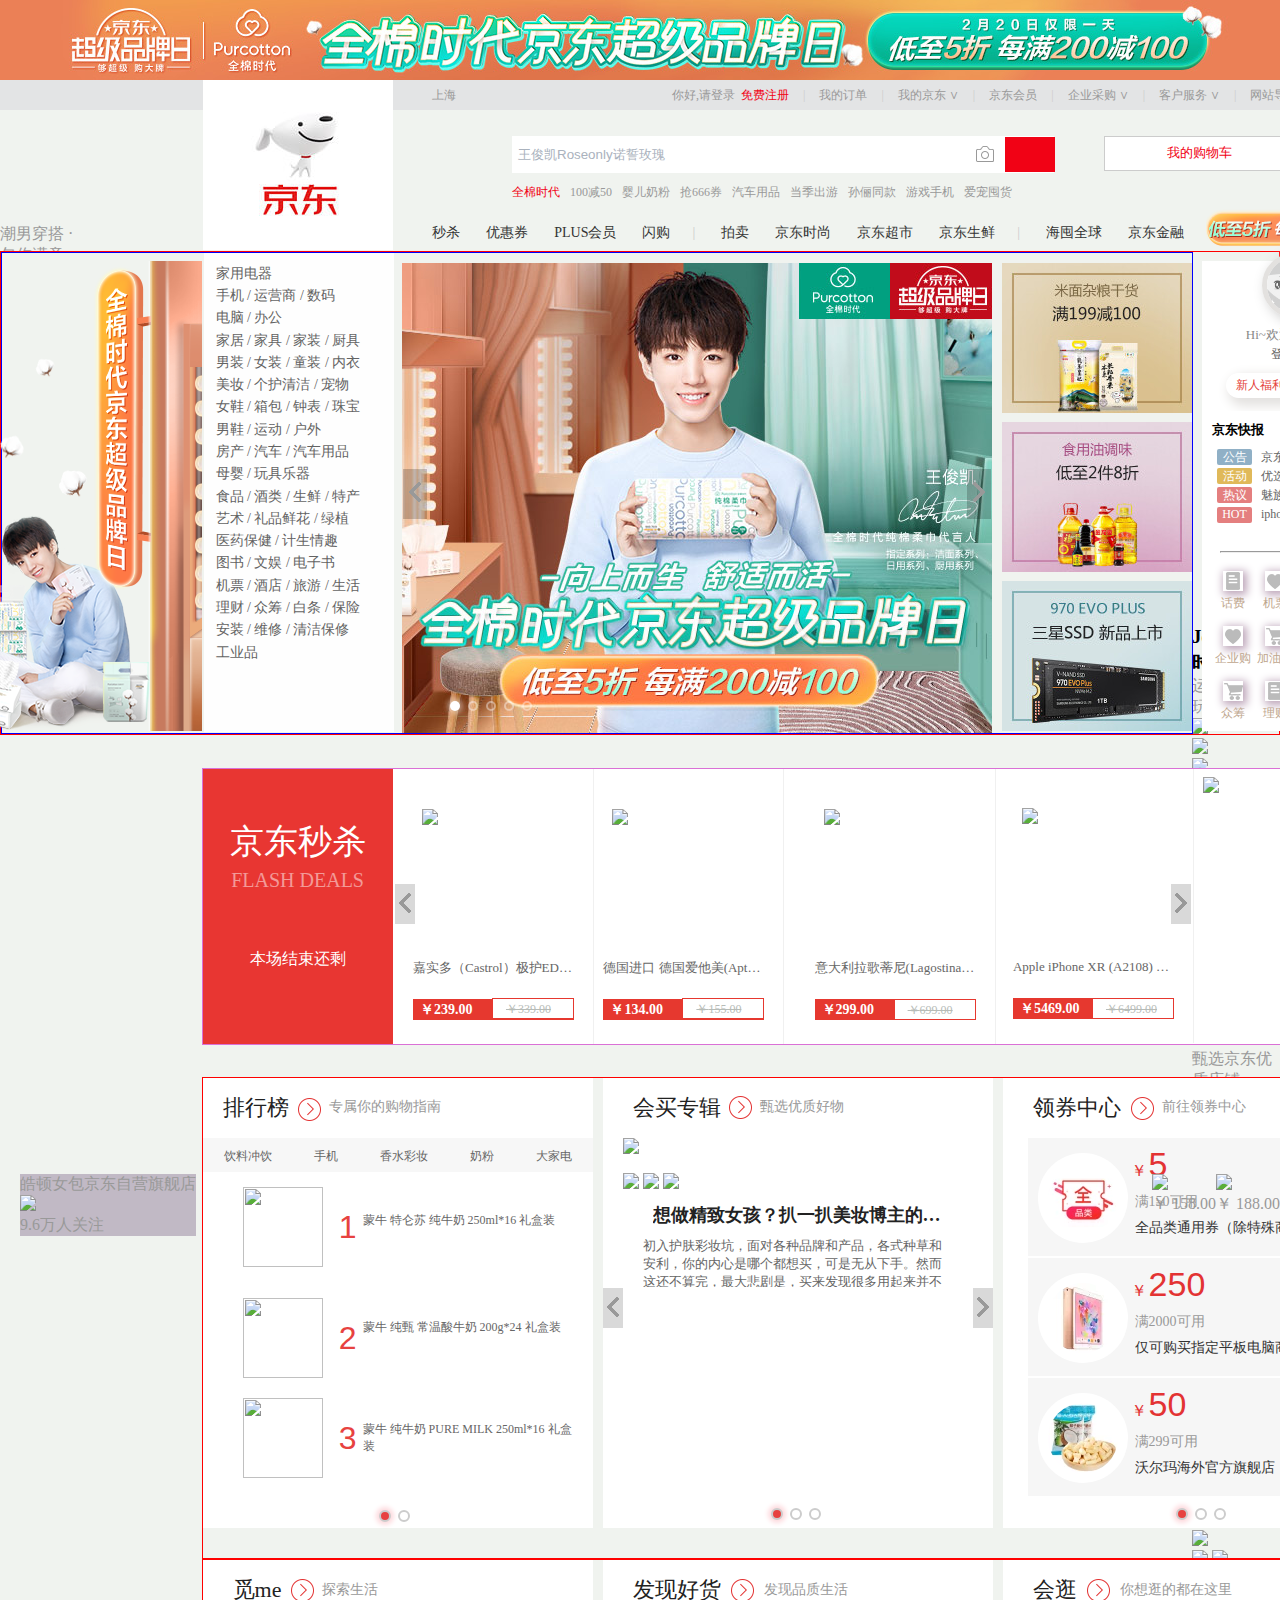
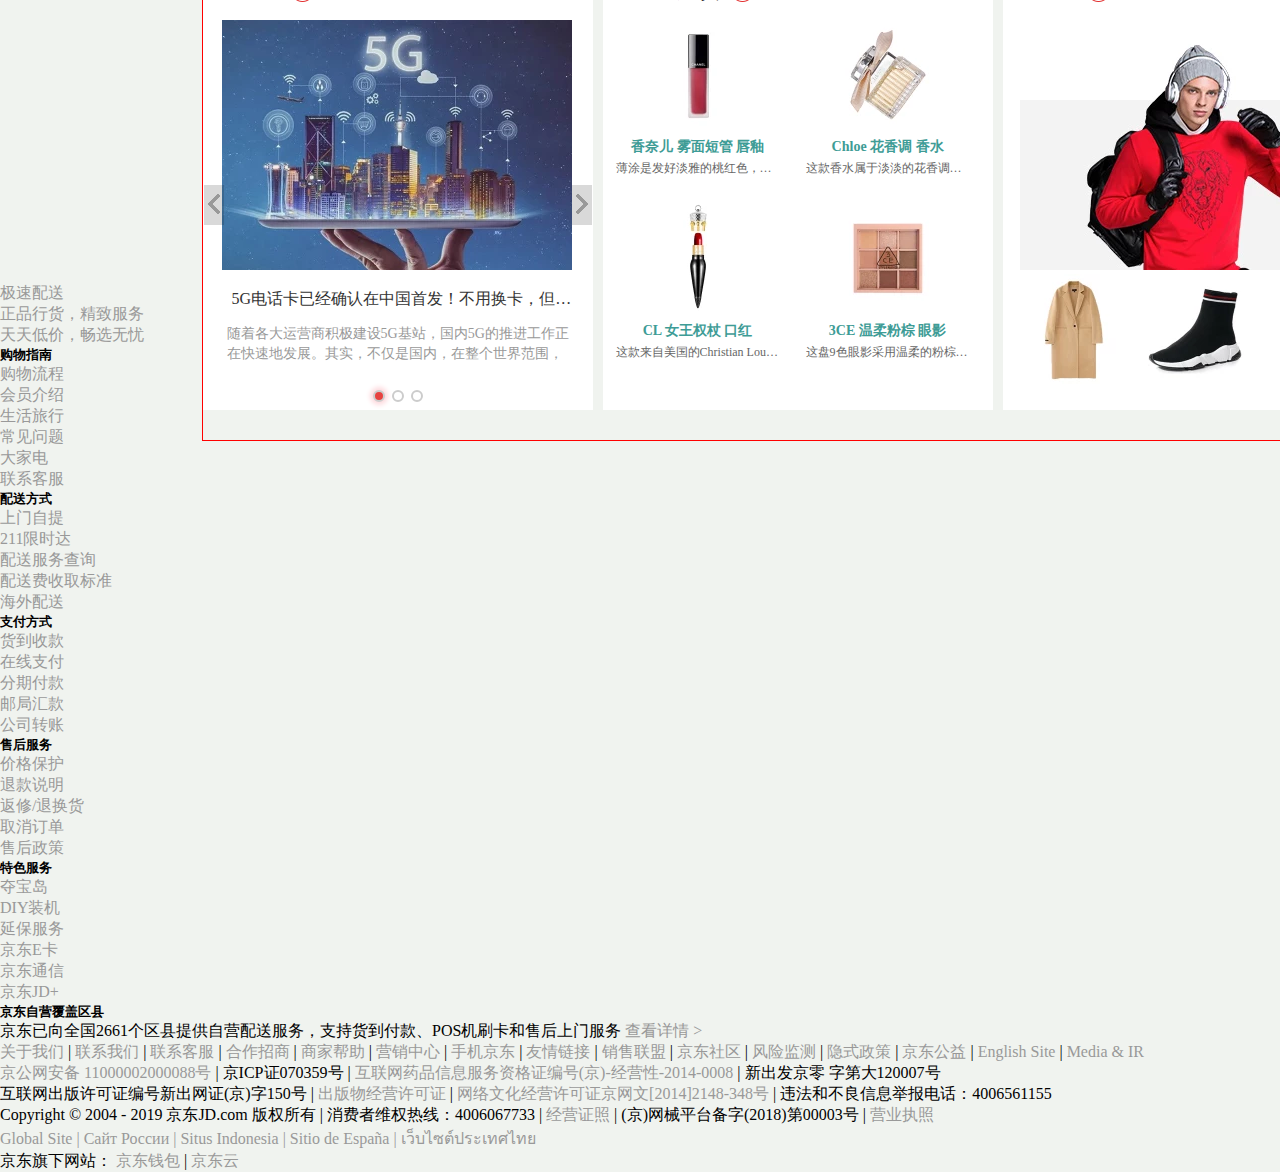
==== commit d98b0341: "京东footer和登录页面" ====
--- a/index.html
+++ b/index.html
@@ -18,8 +18,8 @@
                         <li><a href="javascript:;">上海</a></li>
                     </ul>
                     <ul class="fr">
-                        <li><a href="javascript:;">你好,请登录&nbsp;&nbsp;</a></li>
-                        <li><a href="javascript:;" style="color:#f10215">免费注册<span>|</span></a></li>
+                        <li><a href="login.html">你好,请登录&nbsp;&nbsp;</a></li>
+                        <li><a href="register.html" style="color:#f10215">免费注册<span>|</span></a></li>
                         <li><a href="javascript:;">我的订单<span>|</span></a></li>
                         <li><a href="javascript:;">我的京东 ∨<span>|</span></a></li>
                         <li><a href="javascript:;">京东会员<span>|</span></a></li>
@@ -246,8 +246,8 @@
                                 </a>
                                 <span>Hi~欢迎来到京东!</span>
                                 <div class="lg">
-                                    <a href="javascript:;">登录</a>
-                                    <a href="javascript:;">注册</a>
+                                    <a href="login.html">登录</a>
+                                    <a href="register.html">注册</a>
                                 </div>
                                 <div class="new">
                                     <a class="left" href="javascript:;">新人福利</a>
@@ -652,6 +652,12 @@
                         </div>
                     </div>
                 </div>
+                <!-- 大标题-->
+                <div class="f4_title">
+                    <h3 class="f4_titinner">
+                        Joy 寻宝
+                    </h3>
+                </div>
                 <!-- floors-3：觅me、发现好货、会逛-->
                 <div id="floor3">
                     <div class="floor3_inner">
@@ -758,16 +764,442 @@
                         </div>
                     </div>
                 </div>
+                <!-- 大标题-->
+                <div class="f4_title">
+                    <h3 class="f4_titinner">
+                        时尚达人
+                    </h3>
+                </div>
                 <!-- floors-4：运动户外、魅力装扮-->
                 <div id="floor4">
                     <div class="floor4_inner">
-                        <div class="left"></div>
-                        <div class="center"></div>
-                        <div class="right"></div>
+                        <div class="left">
+                            <div class="f4_head">
+                                <a href="javascript:;">
+                                    <p>运动户外</p>
+                                    <p></p>
+                                    <p>玩所未玩</p>
+                                </a>
+                            </div>
+                            <div class="f4_body">
+                                <div><img src="img/floors/f4_1.jpg" style="cursor:pointer"/></div>
+                                <ul>
+                                    <li><img class="left" src="img/floors/f4_2.jpg"/></li>
+                                    <li><img src="img/floors/f4_3.jpg"/></li>
+                                </ul>
+                            </div>
+                        </div>
+                        <div class="center">
+                            <div class="f4_head">
+                                <a href="javascript:;">
+                                    <p>魅力装扮</p>
+                                    <p></p>
+                                    <p>精致生活</p>
+                                </a>
+                            </div>
+                            <div class="f4_body">
+                                <div><img src="img/floors/f4_4.jpg" style="cursor:pointer"/></div>
+                                <a href="javascript:;">
+                                    <div class="m-left"><img src="img/floors/f4_5.jpg"/></div>
+                                </a>
+                                <a href="javascript:;">
+                                    <div><img src="img/floors/f4_6.jpg"/></div>
+                                </a>
+                            </div>
+                        </div>
+                        <div class="right">
+                            <a href="javascript:;">
+                                <img src="img/floors/f4_7.png"/>
+                            </a>
+                        </div>
+                    </div>
+                </div>
+                <!-- 大标题-->
+                <div class="f4_title">
+                    <h3 class="f4_titinner">
+                        潮流时尚
+                    </h3>
+                </div>
+                <!-- floors-5：无潮不乐、舒享内衣-->
+                <div id="floor5">
+                    <div class="floor5_inner">
+                        <div class="left">
+                            <a href="javascript:;">
+                                <img src="img/floors/f5_1.png"/>
+                            </a>
+                        </div>
+                        <div class="center">
+                            <div class="f5_head">
+                                <a href="javascript:;">
+                                    <p>潮我看齐 · </p>
+                                    <p>潮流聚集地</p>
+                                </a>
+                                <a href="javascript:;">
+                                    <div class="f5_head_list">
+                                        <ul>
+                                            <li>
+                                                <img src="img/floors/f5_2.jpg"/>
+                                            </li>
+                                            <li>
+                                                <img src="img/floors/f5_3.jpg"/>
+                                            </li>
+                                        </ul>
+                                    </div>
+                                </a>
+                            </div>
+                            <div class="f5_head" style="position:absolute;top:14rem;width:350px;">
+                                <a href="javascript:;">
+                                    <p>潮男穿搭 · </p>
+                                    <p>包你满意</p>
+                                </a>
+                                <a href="javascript:;">
+                                    <div class="f5_head_list">
+                                        <ul>
+                                            <li>
+                                                <img src="img/floors/f5_4.jpg"/>
+                                            </li>
+                                            <li>
+                                                <img src="img/floors/f5_5.jpg"/>
+                                            </li>
+                                        </ul>
+                                    </div>
+                                </a>
+                            </div>
+                        </div>
+                        <div class="right">
+                            <div class="head">
+                                <a href="javascript:;">
+                                    <span>包治百病 · </span>
+                                    <span>甄选京东优质店铺</span>
+                                </a>
+                            </div>
+                            <div class="body">
+                                <div class="f5_body1">
+                                    <a href="javascript:;">
+                                        <div class="f5_body1_item" title="INCASE旗舰店">
+                                            <p class="goodshop2_tit">INCASE旗舰店</p>
+                                            <span><img src="img/floors/f5_6.png"/></span>
+                                            <p>9.6万人关注</p>
+                                        </div>
+                                        <ul>
+                                            <li>
+                                                <a href="javascript:;" title="INCASE旗舰店">
+                                                    <div class="f5_body_div" style="float:left;">
+                                                        <div class="f5_body_img" >
+                                                            <img src="img/floors/f5_7.jpg"/>
+                                                        </div>
+                                                        <div class="price">
+                                                            <span>￥ 158.00</span>
+                                                        </div>
+                                                    </div>
+                                                    <div class="f5_body_div" style="float:left;">
+                                                        <div class="f5_body_img" >
+                                                            <img src="img/floors/f5_8.jpg"/>
+                                                        </div>
+                                                        <div class="price">
+                                                            <span>￥ 188.00</span>
+                                                        </div>
+                                                    </div>
+                                                </a>
+                                            </li>
+                                            <li></li>
+                                        </ul>
+                                    </a>
+                                </div>
+                                <div class="f5_body1">
+                                    <a href="javascript:;" style="position:absolute;left:20px;">
+                                        <div class="f5_body1_item" title="皓顿女包京东自营旗舰店" style="background:rgba(145, 128, 155, 0.5)">
+                                            <p class="goodshop2_tit">皓顿女包京东自营旗舰店</p>
+                                            <span><img src="img/floors/f5_6.png"/></span>
+                                            <p>9.6万人关注</p>
+                                        </div>
+                                        <ul style="position:absolute;right:0">
+                                            <li>
+                                                <a href="javascript:;" title="皓顿女包京东自营旗舰店">
+                                                    <div class="f5_body_div" style="float:left;">
+                                                        <div class="f5_body_img" >
+                                                            <img src="img/floors/f5_9.jpg"/>
+                                                        </div>
+                                                        <div class="price">
+                                                            <span>￥ 158.00</span>
+                                                        </div>
+                                                    </div>
+                                                    <div class="f5_body_div" style="float:left;">
+                                                        <div class="f5_body_img" >
+                                                            <img src="img/floors/f5_10.jpg"/>
+                                                        </div>
+                                                        <div class="price">
+                                                            <span>￥ 188.00</span>
+                                                        </div>
+                                                    </div>
+                                                </a>
+                                            </li>
+                                            <li></li>
+                                        </ul>
+                                    </a>
+                                </div>
+                            </div>
+                        </div>
+                    </div>
+                </div>
+                <!-- 大标题-->
+                <div class="f4_title">
+                    <h3 class="f4_titinner">
+                        换季甩卖
+                    </h3>
+                </div>
+                <!-- floors-6：京东时尚、我行我素-->
+                <div id="floor6">
+                    <div class="floor6_inner">
+                        <div class="left">
+                            <div class="f6_head">
+                                <a href="javascript:;">
+                                    <p>京东时尚</p>
+                                    <p></p>
+                                    <p>尽享时尚生活</p>
+                                </a>
+                            </div>
+                            <div class="f6_body">
+                                <img src="img/floors/f6_1.jpg"/>
+                                <ul>
+                                    <li><img src="img/floors/f6_2.webp"/></li>
+                                    <li><img src="img/floors/f6_3.webp"/></li>
+                                    <li><img src="img/floors/f6_4.webp"/></li>
+                                </ul>
+                            </div>
+                        </div>
+                        <div class="center">
+                            <div class="f6_head">
+                                <a href="javascript:;">
+                                    <p>我行我素</p>
+                                    <p></p>
+                                    <p>时尚有我 品质衣橱</p>
+                                </a>
+                            </div>
+                            <div class="f6_body">
+                                <img src="img/floors/f6_5.jpg"/>
+                                <ul>
+                                    <li><img src="img/floors/f6_6.jpg"/></li>
+                                    <li><img src="img/floors/f6_7.jpg"/></li>
+                                </ul>
+                            </div>
+                        </div>
+                        <div class="right">
+                            <a href="javascript:;">
+                                <div class="bg">
+                                    <img src="img/floors/f6_8.jpg"/>
+                                    <img src="img/floors/f6_9.jpg"/>
+                                </div>
+                            </a>
+                        </div>
+                    </div>
+                </div>
+                <!-- 大标题-->
+                <div class="f4_title">
+                    <h3 class="f4_titinner">
+                        居家优品
+                    </h3>
+                </div>
+                <!-- floors-7：家电馆、我爱我家-->
+                <div id="floor4">
+                    <div class="floor4_inner">
+                        <div class="left">
+                            <div class="f4_head">
+                                <a href="javascript:;">
+                                    <p>家电馆</p>
+                                    <p></p>
+                                    <p>家电好物节</p>
+                                </a>
+                            </div>
+                            <div class="f4_body">
+                                <div><img src="img/floors/f7_2.jpg" style="cursor:pointer"/></div>
+                                <ul>
+                                    <li><img class="left" src="img/floors/f7_3.jpg"/></li>
+                                    <li><img src="img/floors/f7_4.jpg"/></li>
+                                </ul>
+                            </div>
+                        </div>
+                        <div class="center">
+                            <div class="f4_head">
+                                <a href="javascript:;">
+                                    <p>我爱我家</p>
+                                    <p></p>
+                                    <p>品质生活家</p>
+                                </a>
+                            </div>
+                            <div class="f4_body">
+                                <div><img src="img/floors/f7_5.jpg" style="cursor:pointer"/></div>
+                                <a href="javascript:;">
+                                    <div class="m-left"><img src="img/floors/f7_6.jpg"/></div>
+                                </a>
+                                <a href="javascript:;">
+                                    <div><img src="img/floors/f7_7.jpg"/></div>
+                                </a>
+                            </div>
+                        </div>
+                        <div class="right">
+                            <a href="javascript:;">
+                                <img src="img/floors/f7_1.jpg"/>
+                            </a>
+                        </div>
+                    </div>
+                </div>
+            </div>
+            <!-- footer-->
+            <div id="footer">
+                <div id="mod_server">
+                    <div class="footer_server1">
+                        <ul>
+                            <li>
+                                <div class="item">
+                                    <h5></h5>
+                                    <p>品类齐全，轻松购物</p>
+                                </div>
+                            </li>
+                            <li>
+                                <div class="item">
+                                    <h5 class="img2"></h5>
+                                    <p>多仓直发，极速配送</p>
+                                </div>
+                            </li>
+                            <li>
+                                <div class="item">
+                                    <h5 class="img3"></h5>
+                                    <p>正品行货，精致服务</p>
+                                </div>
+                            </li>
+                            <li>
+                                <div class="item">
+                                    <h5 class="img4"></h5>
+                                    <p>天天低价，畅选无忧</p>
+                                </div>
+                            </li>
+                        </ul>
+                    </div>
+                </div>
+                <div id="mod_help">
+                    <div id="footer_help">
+                        <div class="item">
+                            <h5>购物指南</h5>
+                            <ul>
+                                <li><a href="javascript:;">购物流程</a></li>
+                                <li><a href="javascript:;">会员介绍</a></li>
+                                <li><a href="javascript:;">生活旅行</a></li>
+                                <li><a href="javascript:;">常见问题</a></li>
+                                <li><a href="javascript:;">大家电</a></li>
+                                <li><a href="javascript:;">联系客服</a></li>
+                            </ul>
+                        </div>
+                        <div class="item">
+                            <h5>配送方式</h5>
+                            <ul>
+                                <li><a href="javascript:;">上门自提</a></li>
+                                <li><a href="javascript:;">211限时达</a></li>
+                                <li><a href="javascript:;">配送服务查询</a></li>
+                                <li><a href="javascript:;">配送费收取标准</a></li>
+                                <li><a href="javascript:;">海外配送</a></li>
+                            </ul>
+                        </div>
+                        <div class="item">
+                            <h5>支付方式</h5>
+                            <ul>
+                                <li><a href="javascript:;">货到收款</a></li>
+                                <li><a href="javascript:;">在线支付</a></li>
+                                <li><a href="javascript:;">分期付款</a></li>
+                                <li><a href="javascript:;">邮局汇款</a></li>
+                                <li><a href="javascript:;">公司转账</a></li>
+                            </ul>
+                        </div>
+                        <div class="item">
+                            <h5>售后服务</h5>
+                            <ul>
+                                <li><a href="javascript:;">价格保护</a></li>
+                                <li><a href="javascript:;">退款说明</a></li>
+                                <li><a href="javascript:;">返修/退换货</a></li>
+                                <li><a href="javascript:;">取消订单</a></li>
+                                <li><a href="javascript:;">售后政策</a></li>
+                            </ul>
+                        </div>
+                        <div class="item">
+                            <h5>特色服务</h5>
+                            <ul>
+                                <li><a href="javascript:;">夺宝岛</a></li>
+                                <li><a href="javascript:;">DIY装机</a></li>
+                                <li><a href="javascript:;">延保服务</a></li>
+                                <li><a href="javascript:;">京东E卡</a></li>
+                                <li><a href="javascript:;">京东通信</a></li>
+                                <li><a href="javascript:;">京东JD+</a></li>
+                            </ul>
+                        </div>
+                        <div class="item_cover">
+                            <h5>京东自营覆盖区县</h5>
+                            <span>京东已向全国2661个区县提供自营配送服务，支持货到付款、POS机刷卡和售后上门服务</span>
+                            <span class="detail"><a href="javascript:;">查看详情 ></a></span>
+                        </div>
+                    </div>
+                </div>
+                <div id="mod_copyright">
+                    <div id="inner">
+                        <div class="inner_1">
+                            <a href="javascript:;">关于我们</a><span> |</span>
+                            <a href="javascript:;">联系我们</a><span> |</span>
+                            <a href="javascript:;">联系客服</a><span> |</span>
+                            <a href="javascript:;">合作招商</a><span> |</span>
+                            <a href="javascript:;">商家帮助</a><span> |</span>
+                            <a href="javascript:;">营销中心</a><span> |</span>
+                            <a href="javascript:;">手机京东</a><span> |</span>
+                            <a href="javascript:;">友情链接</a><span> |</span>
+                            <a href="javascript:;">销售联盟</a><span> |</span>
+                            <a href="javascript:;">京东社区</a><span> |</span>
+                            <a href="javascript:;">风险监测</a><span> |</span>
+                            <a href="javascript:;">隐式政策</a><span> |</span>
+                            <a href="javascript:;">京东公益</a><span> |</span>
+                            <a href="javascript:;">English Site</a><span> |</span>
+                            <a href="javascript:;">Media & IR</a>
+                        </div>
+                        <div class="inner_2">
+                            <a href="javascript:;">京公网安备 11000002000088号</a><span class="gg"> |</span>
+                            <span>京ICP证070359号</span><span class="gg"> |</span>
+                            <a href="javascript:;">互联网药品信息服务资格证编号(京)-经营性-2014-0008</a><span> |</span>
+                            <span>新出发京零 字第大120007号</span>
+                            <p>
+                                <span>互联网出版许可证编号新出网证(京)字150号</span><span> |</span>
+                                <a href="javascript:;">出版物经营许可证</a><span> |</span>
+                                <a href="javascript:;">网络文化经营许可证京网文[2014]2148-348号</a><span> |</span>
+                                <span>违法和不良信息举报电话：4006561155</span>
+                            </p>
+                            <p class="p2">
+                                <span>Copyright © 2004 - 2019  京东JD.com 版权所有</span><span> |</span>
+                                <span>消费者维权热线：4006067733</span><span> |</span>
+                                <a href="javascript:;">经营证照</a><span> |</span>
+                                <span>(京)网械平台备字(2018)第00003号</span><span> |</span>
+                                <a href="javascript:;">营业执照</a>
+                            </p>
+                        </div>
+                        <div class="inner_3">
+                            <a href="javascript:;">
+                                <b></b>Global Site <span> |</span>
+                            </a>
+                            <a href="javascript:;">
+                                <b></b>Сайт России <span> |</span>
+                            </a>
+                            <a href="javascript:;">
+                                <b></b>Situs Indonesia<span> |</span>
+                            </a>
+                            <a href="javascript:;">
+                                <b></b>Sitio de España<span> |</span>
+                            </a>
+                            <a href="javascript:;">
+                                <b></b>เว็บไซต์ประเทศไทย
+                            </a>
+                            <p>
+                                京东旗下网站： <a href="javascript:;">京东钱包</a><span> | </span><a href="javascript:;">京东云</a>
+                            </p>
+                        </div>
                     </div>
                 </div>
             </div>
         </div>
     </body>
     <script src="js/jd.js"></script>
-</html>+</html>
